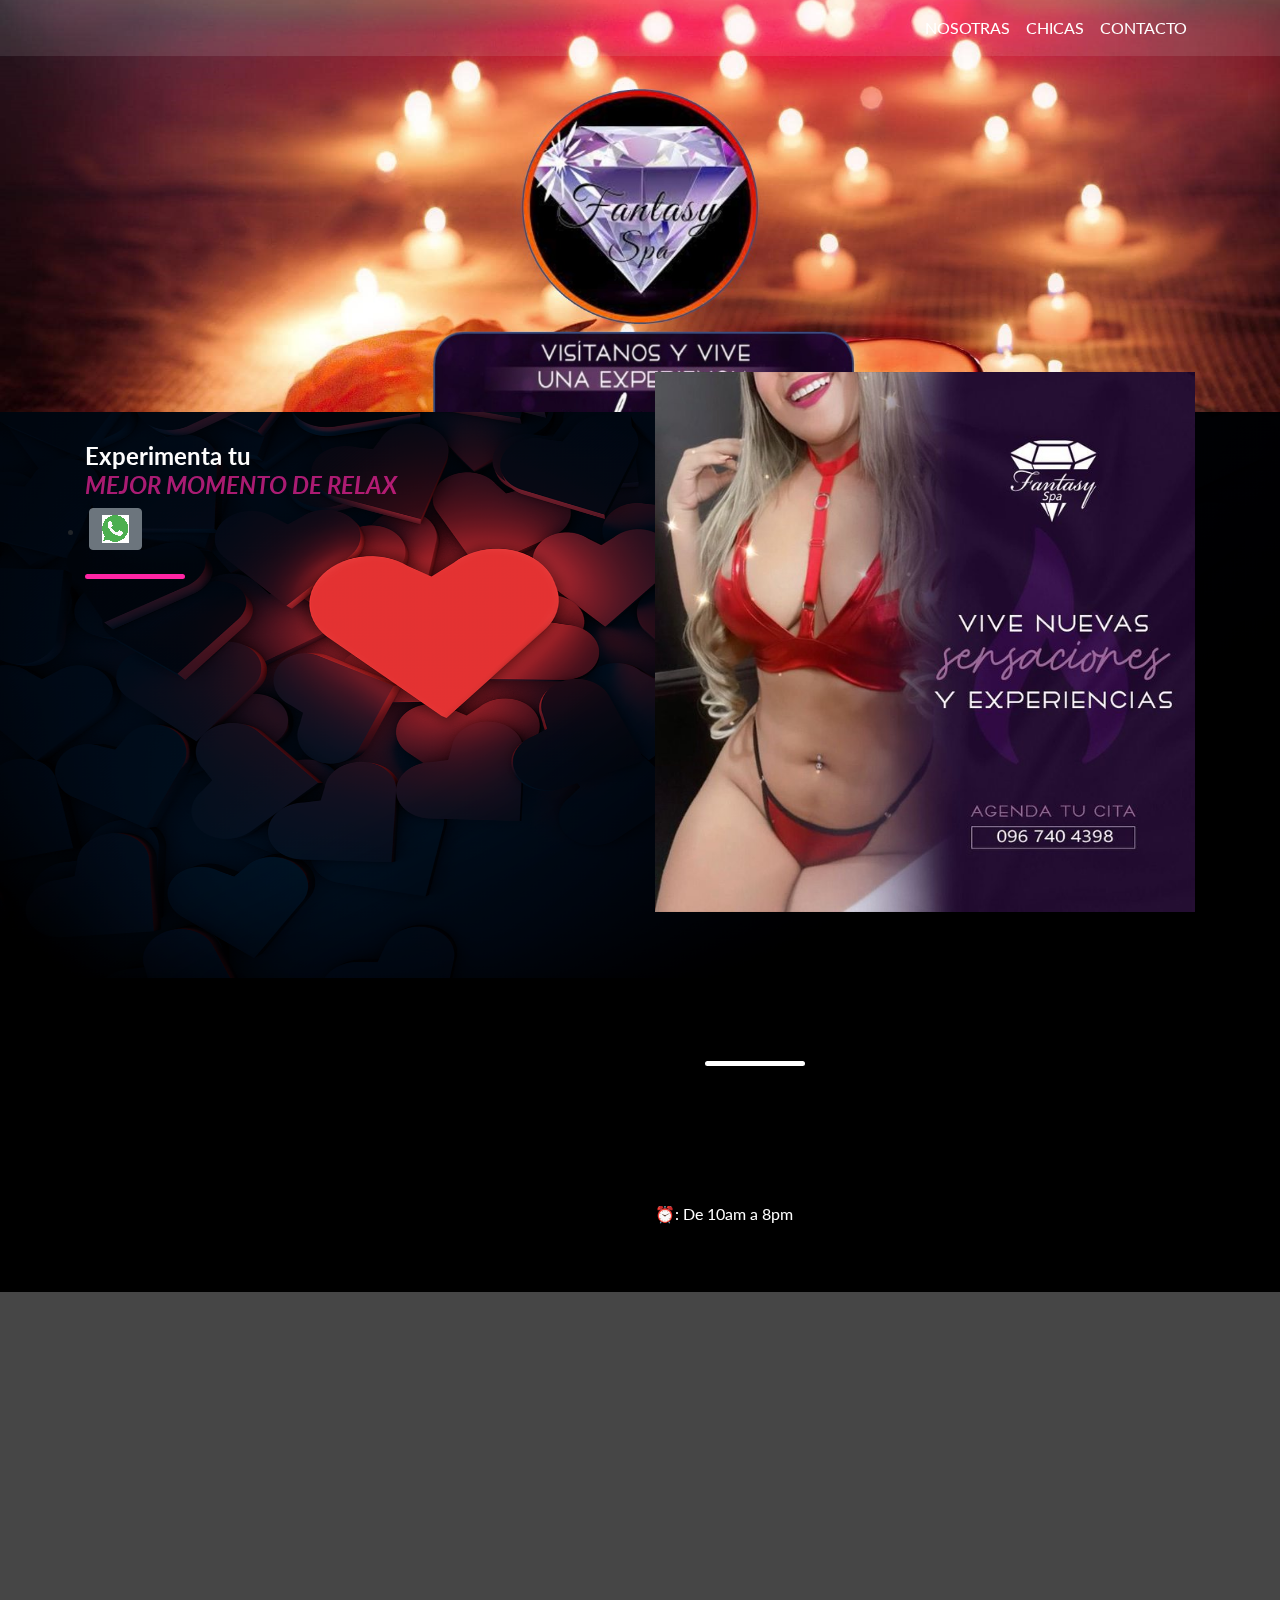
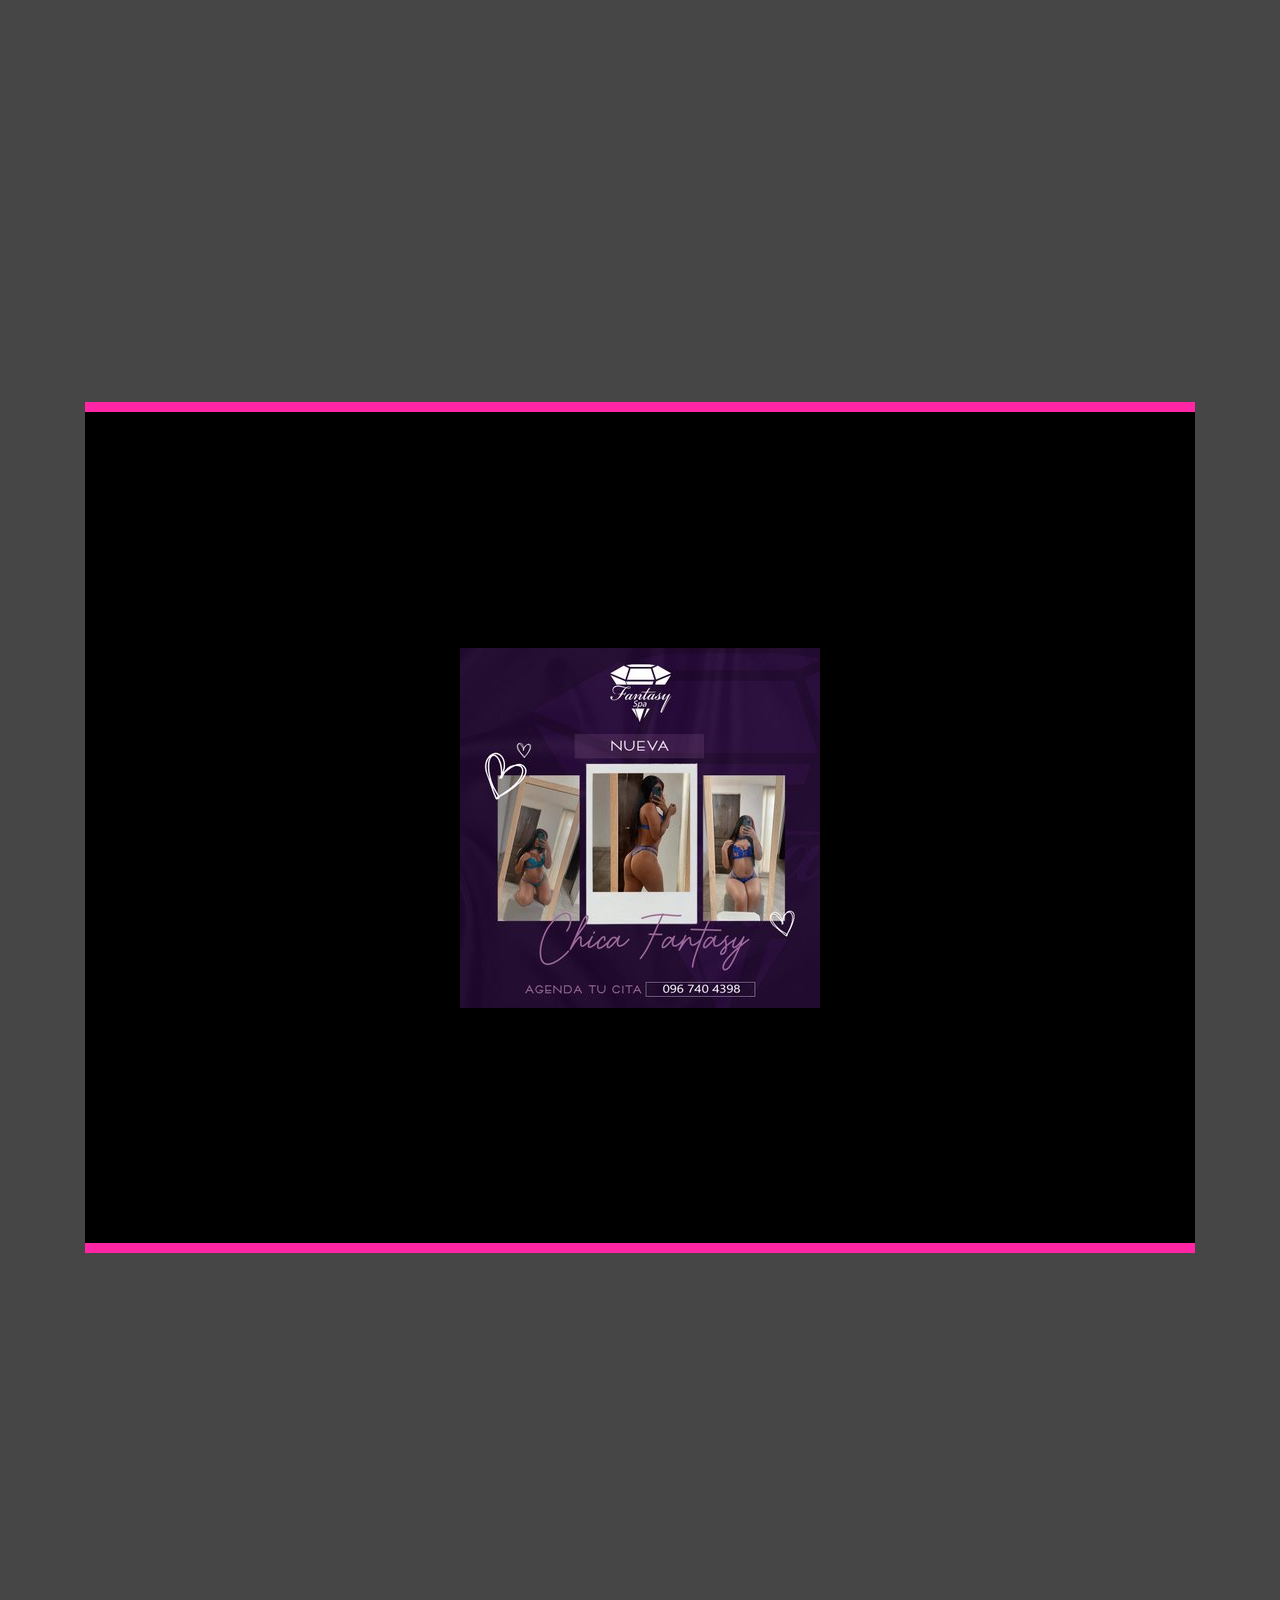
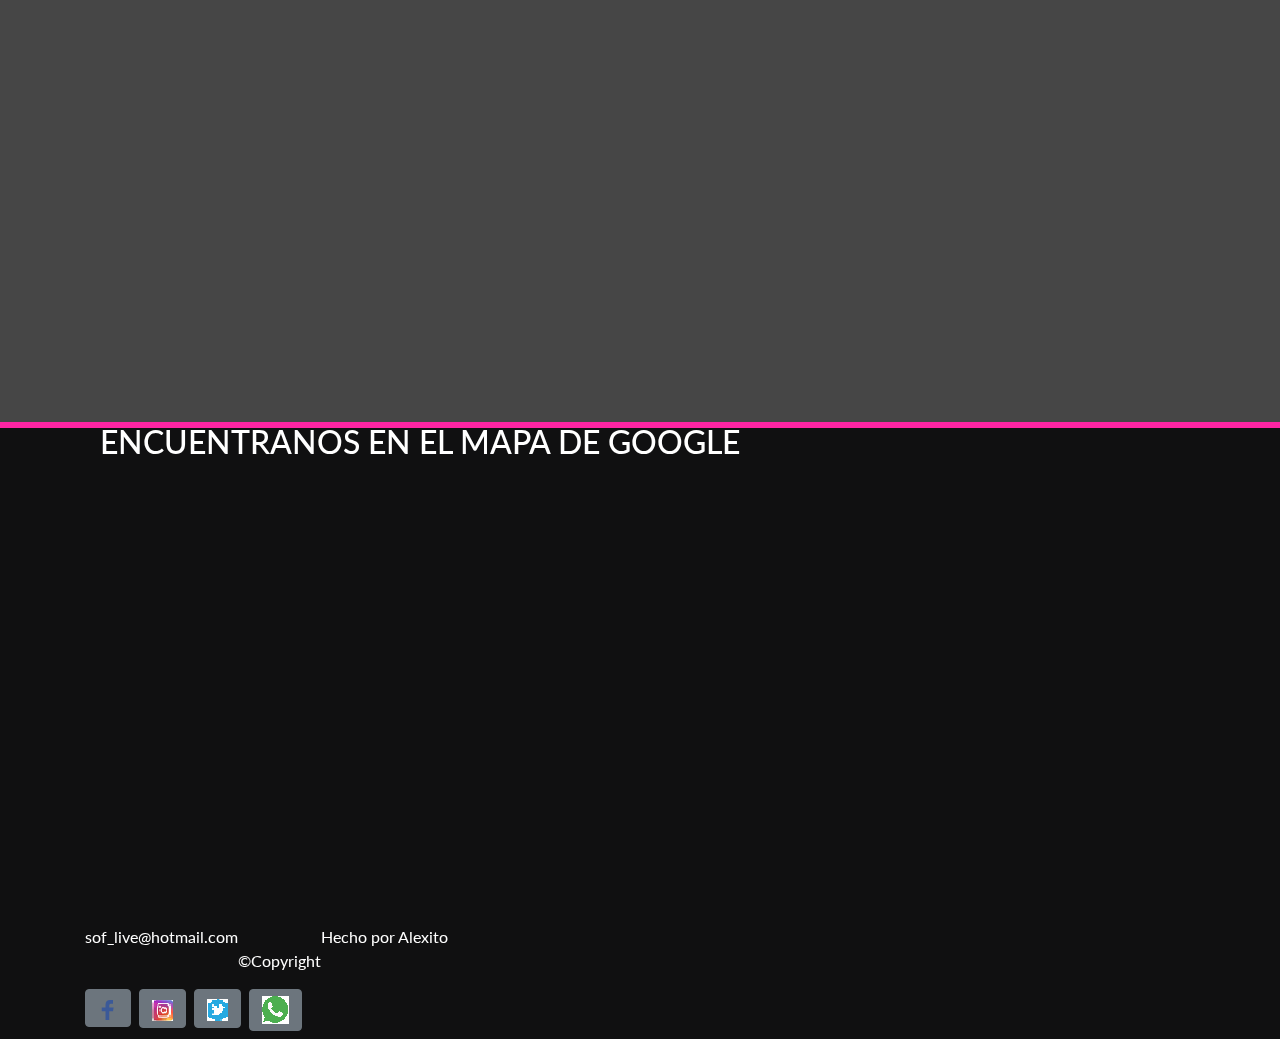
==== index.html @ 62c6e661 "Update index.html" ====
<!doctype html>
<html lang="en">
<head>
  <!-- Global site tag (gtag.js) - Google Analytics -->
<script async src="https://www.googletagmanager.com/gtag/js?id=G-SK0RFP6YVE"></script>
<script>
  window.dataLayer = window.dataLayer || [];
  function gtag(){dataLayer.push(arguments);}
  gtag('js', new Date());

  gtag('config', 'G-SK0RFP6YVE');
</script>
  <!-- Required meta tags -->
  <meta name="google-site-verification" content="yuBKmIx4rIOCXFG8JiQtlkzrJVkBxZCtRrD-jMlwshQ" />
  <meta charset="utf-8">
  <meta name="viewport" content="width=device-width, initial-scale=1, shrink-to-fit=no">
  <title>Fox - Free One Page Template, Free Fitness HTML5 Template by FreeHTML5.co</title>

  <!-- Bootstrap CSS -->
  <link href="css/animate.css" rel="stylesheet">
  <link rel="stylesheet" href="css/bootstrap.min.css" type="text/css">
  <link href="https://fonts.googleapis.com/css?family=Lato:300,400,700" rel="stylesheet">
  <link rel="stylesheet" href="css/style.css">
</head>
<body>
<div class="container-fluid pl-0 pr-0 bg-img clearfix parallax-window2" data-parallax="scroll" data-image-src="images/banner2.jpg">
  <nav class="navbar navbar-expand-md navbar-dark">
    <div class="container"> 
      <!-- Brand --> 
      <!-- <a class="navbar-brand mr-auto" href="#"><img src="images/logo.png" alt="FoxPro" /></a>--> 
      
      <!-- Toggler/collapsibe Button -->
      <button class="navbar-toggler" type="button" data-toggle="collapse" data-target="#collapsibleNavbar"> <span class="navbar-toggler-icon"></span> </button>
      
      <!-- Navbar links -->
      <div class="collapse navbar-collapse" id="collapsibleNavbar">
        <ul class="navbar-nav ml-auto">
          <!--<li class="nav-item"> <a class="nav-link" href="#">Inicio</a> </li>-->
          <li class="nav-item"> <a class="nav-link" href="#about-us" >Nosotras</a> </li>
          <li class="nav-item"> <a class="nav-link" href="#Chicas">Chicas</a> </li>
          <li class="nav-item"> <a class="nav-link" href="#contact">Contacto</a> </li>
        </ul>
        <!--<ul class="navbar-nav ml-5">
          <li class="nav-item"> <a class="nav-link btn btn-danger" href="#">&nbsp;&nbsp;&nbsp;&nbsp;&nbsp;&nbsp;</a> </li>
        </ul>-->
      </div>
    </div>
  </nav>
  <div class="container">
    <div class="fh5co-banner-text-box">
     <!-- <div class="quote-box pl-5 pr-5 wow bounceInRight">-->
        <!-- <h2><span style="color: #fdfdfd"> FANTASY SPA</span><br><span style="color: #ff25a4a9"><i>Masaje Relajante</i></span> </h2>-->
        <!--</div>-->
     <!--<a href="#" class="btn text-uppercase btn-outline-danger btn-lg mr-3 mb-3 wow bounceInUp"> What's new</a> <a href="#" class="btn text-uppercase btn-outline-danger btn-lg mb-3 wow bounceInDown"> Courses</a>--> </div>
  </div>
</div>
<div class="container-fluid fh5co-network">
  <div class="container">
    <div class="row">
      <div class="col-md-6">
        <h4><span style="color: #fdfdfd"> Experimenta tu</span><br><span style="color: #ff25a4a9"><i>MEJOR MOMENTO DE RELAX</i></span> </h4>

        <li><a href="https://api.whatsapp.com/send?phone=593096 740 4398&text="  class="btn btn-secondary ml-1 mb-2"><img src="images/facebook4.png" alt="" /></a></li>
        <hr />
       <!-- <h5 class="wow bounceInLeft">AGENDA TU CITA</h5>
        <p class="wow bounceInDown">0967404398</p>-->
      </div>
      <div class="col-md-6">
        <figure class="wow bounceInDown"> <img src="images/about-img.jpg" alt="gym" class="img-fluid" /> </figure>
      </div>
    </div>
  </div>
</div>
<div id="about-us" class="container-fluid fh5co-about-us pl-0 pr-0 parallax-window" data-parallax="scroll" data-image-src="images/about-us-bg.jpg">
  <div class="container">
    <div class="col-sm-6 offset-sm-6">
      <h2 class="wow bounceInLeft" data-wow-delay=".25s"><i>Acerca de Fantasy Spa</i></h2>
      <hr/>
      <p class="wow bounceInRight" data-wow-delay=".25s">No importa lo mal que te sientas, de Fantasy simpre se sale feliz </p>
      <p class="wow bounceInRight" data-wow-delay=".25s">0967404398</p>
      <p class="wow bounceInRight" data-wow-delay=".25s">Agenda tu cita👆</p>
      <p>⏰: De 10am a 8pm</p>

      
      <!--<a class="btn btn-lg btn-outline-danger d-inline-block text-center mx-auto wow bounceInDown">Learn More</a>--> </div>
  </div>
</div>
<div class="container-fluid fh5co-content-box">
  <div class="container">
    <div class="row">
      <div class="col-md-5 pr-0"><img src="images/rode-gym.jpg" alt="gym" class="img-fluid wow bounceInLeft" /> </div>
      <div class="col-md-7 pl-0">
        <div class="wow bounceInRight" data-wow-delay=".25s">
          <div class="card-img-overlay">
            <!--<p style="color: #ff25a4a9">Urdesa Norte </p>-->
            <!--<p style="color: #ff25a4a9">Conoce m&aacutes de nosotras escribiendo por WhatsApp.👆</p>-->
           <!-- <p>⏰: De 10am a 8pm</p>-->
            
          </div>
          <img src="images/gym-girls.jpg" alt="girls in gym" class="img-fluid" /> </div>
      </div>
    </div>
    <div class="row trainers pl-0 pr-0">
      <div class="col-12 bg-50">
        <div class="quote-box2 wow bounceInDown" data-wow-delay=".25s"id="Chicas">
          <h2> CHICAS FANTASY </h2>
        </div>
      </div>
      <div class="col-md-6 pr-5 pl-5">
        <div class="card text-center wow bounceInLeft" data-wow-delay=".25s"> <img class="card-img-top rounded-circle img-fluid" src="images/trainers1.jpg" alt="Card image">
          <div class="card-body mb-5">
            <h4 class="card-title">096 740 4398</h4>
            <li><a href="https://api.whatsapp.com/send?phone=593096 740 4398&text="  class="btn btn-secondary ml-1 mb-2"><img src="images/facebook4.png" alt="" /></a></li>
          <h4>  📍: Pregunta nuestra ubicaci&oacuten al n&uacutemero indicado👆</h4>
          <p>⏰: De 10am a 8pm</p>
           <!-- <p class="card-text">Trainers, athletes and serious clients alike are looking for the toughest, most brutally productive training techniques to spice up their workouts and provide a truly unique challenge</p>-->
          </div>
        </div>
      </div>
      <div class="col-md-6 pl-5 pr-5">
        <div class="card text-center wow bounceInRight" data-wow-delay=".25s"> <img class="card-img-top rounded-circle img-fluid" src="images/trainers2.jpg" alt="Card image">
          <div class="card-body mb-5">
            <h4 class="card-title">096 740 4398</h4>
            <li><a href="https://api.whatsapp.com/send?phone=593096 740 4398&text="  class="btn btn-secondary ml-1 mb-2"><img src="images/facebook4.png" alt="" /></a></li>
            <h4>  📍: Pregunta nuestra ubicaci&oacuten al n&uacutemero indicado👆</h4>
            <p>⏰: De 10am a 8pm</p>
           <!-- <p class="card-text">Trainers, athletes and serious clients alike are looking for the toughest, most brutally productive training techniques to spice up their workouts and provide a truly unique challenge</p>-->
          </div>
        </div>
      </div>
    </div>
    <div class="row gallery">
      <div class="col-md-4">
        <div class="card">
          <div class="card-body mb-4 wow bounceInLeft" data-wow-delay=".25s">
            <h4 class="card-title">096 740 4398</h4>
            <li><a href="https://api.whatsapp.com/send?phone=593096 740 4398&text="  class="btn btn-secondary ml-1 mb-2"><img src="images/facebook4.png" alt="" /></a></li>
            <p class="card-text"> 📍: Pregunta nuestra ubicaci&oacuten al n&uacutemero indicado👆</p>
            <p>⏰: De 10am a 8pm</p>
          </div>
          <img class="card-img-top img-fluid wow bounceInRight" data-wow-delay=".25s" src="images/g1.jpg" alt="Card image"> </div>
      </div>
      <div class="col-md-4">
        <div class="card"> <img class="card-img-top img-fluid wow bounceInUp" data-wow-delay=".25s" src="images/g2.jpg" alt="Card image">
          <div class="card-body mt-4 wow bounceInDown" data-wow-delay=".25s">
            <h4 class="card-title">096 740 4398</h4>
            <li><a href="https://api.whatsapp.com/send?phone=593096 740 4398&text="  class="btn btn-secondary ml-1 mb-2"><img src="images/facebook4.png" alt="" /></a></li>
            <p class="card-text">📍: Pregunta nuestra ubicaci&oacuten al n&uacutemero indicado👆</p>
            <p>⏰: De 10am a 8pm</p>
          </div>
        </div>
      </div>
      <div class="col-md-4">
        <div class="card">
          <div class="card-body mb-4 wow bounceInRight" data-wow-delay=".25s">
            <h4 class="card-title">096 740 4398</h4>
            <li><a href="https://api.whatsapp.com/send?phone=593096 740 4398&text="  class="btn btn-secondary ml-1 mb-2"><img src="images/facebook4.png" alt="" /></a></li>
            <p class="card-text">📍: Pregunta nuestra ubicaci&oacuten al n&uacutemero indicado👆</p>
            <p>⏰: De 10am a 8pm</p>
          </div>
          <img class="card-img-top img-fluid wow bounceInLeft" data-wow-delay=".25s" src="images/g3.jpg" alt="Card image"> </div>
      </div>
    </div>
  </div>
</div>


<footer class="container-fluid" id="contact">
  <div class="container">
    <div class="row">
      <div class="col-md-3 footer1 d-flex wow bounceInLeft" data-wow-delay=".25s">
        
      </div>
    </div>
  
    
    <section id="maps" class="maps">
      <div class="map-overlay">
          <div class="container-fluid">
              <div class="row">
                  <div class="main_maps text-center">
                      <div class="col-sm-12 no-padding">
                          <div class="map_canvas_icon">
                              <i class="fa fa-map-marker" onClick="showmap()"></i>
                              <h2 onClick="showmap()">ENCUENTRANOS EN EL MAPA DE GOOGLE</h2>
                              <iframe src="https://www.google.com/maps/embed?pb=!1m18!1m12!1m3!1d3986.986272441149!2d-79.9059426861266!3d-2.158922537807312!2m3!1f0!2f0!3f0!3m2!1i1024!2i768!4f13.1!3m3!1m2!1s0x902d6d9a3fb89ecb%3A0x7f1f56e2d3316b16!2sAvenida%20Primera%20300%2C%20Guayaquil%20090510!5e0!3m2!1ses!2sec!4v1650812101838!5m2!1ses!2sec" width="600" height="450" style="border:0;" allowfullscreen="" loading="lazy" referrerpolicy="no-referrer-when-downgrade"></iframe>
                          </div>
                          <div id="map_canvas"></div>
                      </div>
                  </div>
              </div>
          </div>
      </div>
  </section>
 

            <!-- <div class="col-md-3 footer3 wow bounceInRight" data-wow-delay=".25s">-->
              <div class="d-flex flex-wrap align-content-center"> <a href="#"></a>
                <p>sof_live@hotmail.com</p>
                <p><br>©Copyright<br/></p>
                <p>Hecho por Alexito</p>
              </div>
              <div class="social-links">
                <ul class="nav nav-item">
                  <li><a href="https://www.facebook.com/Fantasy-Spa-Gye-101601628842387/" class="btn btn-secondary mr-1 mb-2"><img src="images/facebook.png" alt="" /></a></li>
                  <li><a href="https://instagram.com/fantasyspa_oficial?igshid=YmMTA2M2Y="  class="btn btn-secondary mr-1 ml-1 mb-2"><img src="images/facebook2.png" alt="" /></a></li>
                  <li><a href="https://mobile.twitter.com/fantasyspa_gye"  class="btn btn-secondary mr-1 ml-1 mb-2"><img src="images/facebook3.png" alt="" /></a></li>
                  <li><a href="https://api.whatsapp.com/send?phone=593096 740 4398&text="  class="btn btn-secondary ml-1 mb-2"><img src="images/facebook4.png" alt="" /></a></li>
                
                </ul>
              </div>
              <!-- </div>-->
          </div>
        </div>
      </footer>

     
            
     <!-- <div class="col-md-6 footer2 wow bounceInUp" data-wow-delay=".25s" id="contact">
        <div class="form-box">
          <h4>CONT&AacuteCTENOS</h4>
          <table class="table table-responsive d-table">
            <tr>
              <td><input type="text" class="form-control pl-0" placeholder="NOMBRE" /></td>
              <td><input type="email" class="form-control pl-0" placeholder="EMAIL" /></td>
            </tr>
            <tr>
              <td colspan="2"></td>
            </tr>
            <tr>
              <td colspan="2"><input type="text" class="form-control pl-0" placeholder="DIRECCI&Oacute N" /></td>
            </tr>
            <tr>
              <td colspan="2"></td>
            </tr>
            <tr>
              <td colspan="2"><input type="text" class="form-control pl-0" placeholder="MENSAJES" /></td>
            </tr>
            <tr>
              <td colspan="2"></td>
            </tr>
            <tr>
              <td colspan="2" class="text-center pl-0"><button type="submit" class="btn btn-dark">ENVIAR</button></td>
            </tr>
          </table>
        </div>
      </div>-->
   

<!-- Optional JavaScript --> 
<!-- jQuery first, then Bootstrap JS, ... -->

<script src="js/jquery.min.js"></script>
<script src="js/bootstrap.min.js"></script>
<script src="js/parallax.js"></script>
<script src="js/wow.js"></script>
<script src="js/main.js"></script>

</body>
</html>
---- css/style.css ----
/*
 * Fox by FreeHTML5.co
 * Twitter: https://twitter.com/fh5co
 * Facebook: https://fb.com/fh5co
 * URL: https://freehtml5.co
 */

body {
  font-family: 'Lato', sans-serif;
  overflow: hidden;
  overflow-y: scroll;
  background-color: #000;
}
body .bg-img {
  background-repeat: no-repeat;
  background-position: center;
  padding-bottom: 100px;
}
body nav {
  background: rgba(255, 255, 255, 0.1);
}
body nav .navbar-nav a {
  font-size: 16px;
  text-transform: uppercase;
  color: #fff !important;
  transition: all 0.3s;
  -webkit-transition: all 0.3s;
  -ms-transition: all 0.3s;
  -o-transition: all 0.3s;
}
body nav .navbar-nav a:hover {
  color: #ff25a4 !important;
}
body nav .navbar-nav .btn-danger {
  background: hsl(325, 100%, 57%);
  border-color: #ff25a4;
  border-radius: 0;
}
body nav .navbar-nav .btn-danger:hover {
  background: #ff25a4;
  border-color: #ff25a4;
}

a, a:hover {
  color: #ff25a4;
}

.fh5co-banner-text-box {
  position: relative;
  max-height: 120px;
  display: inline-block;
  margin-top: 250px;
}
.fh5co-banner-text-box .quote-box {
  max-width: 455px;
  padding: 20px 0;
}
.fh5co-banner-text-box .quote-box h2 {
  font-family: 'Lato', sans-serif;
  font-weight: 700;
  color: #fff;
  font-size: 40px;
}
.fh5co-banner-text-box .quote-box h2 span {
  color: #ff25a4;
  font-size: 34px;
}
.fh5co-banner-text-box .quote-box::before {
  content: "";
  position: absolute;
  height: 38px;
  width: 38px;
  left: 0;
  top: 0;
  background: url("../images/right-quote.png");
  background-repeat: no-repeat;
}
.fh5co-banner-text-box .quote-box::after {
  content: "";
  position: absolute;
  height: 38px;
  width: 38px;
  background: url("../images/left-quote.png");
  background-repeat: no-repeat;
  right: 0;
  bottom: 0;
}
.fh5co-banner-text-box a {
  color: #fff;
  border-color: #4e2b0d;
  border-radius: 0;
  min-width: 150px;
}
.fh5co-banner-text-box a:hover {
  background: transparent;
  border-color: gray;
  color: #ff25a4;
}

.fh5co-network, .fh5co-about-us {
  background: url("../images/about-bg.jpg");
  background-repeat: no-repeat;
  background-position: center;
  background-size: 100% 100%;
  padding: 50px 0;
  padding-top: 30px;
}
.fh5co-network figure, .fh5co-about-us figure {
  margin-top: -70px !important;
}
.fh5co-network h2, .fh5co-about-us h2 {
  color: #ff25a4;
  font-family: 'Lato', sans-serif;
  font-weight: 700;
  font-size: 40px;
  margin-bottom: 0;
}
.fh5co-network h4, .fh5co-about-us h4, .fh5co-network h5, .fh5co-about-us h5, .fh5co-network p, .fh5co-about-us p {
  color: #282828;
  font-family: 'Lato', sans-serif;
  font-weight: 700;
}
.fh5co-network hr, .fh5co-about-us hr {
  border-color: #ff25a4;
  border-width: 5px;
  max-width: 100px;
  margin-left: 0;
  border-radius: 5px;
}
.fh5co-network figure, .fh5co-about-us figure {
  text-align: center;
}

.fh5co-about-us {
  background: transparent;
  background-repeat: no-repeat;
  background-size: contain;
  background-position: center;
}
.fh5co-about-us p {
  color: #fff;
  font-family: 'Lato', sans-serif;
  font-weight: normal;
}
.fh5co-about-us hr {
  border-color: #fff;
  margin-left: 50px;
  margin-top: 5px;
}
.fh5co-about-us a {
  color: #fff !important;
  border-color: #4e2b0d;
  border-radius: 0;
  min-width: 150px;
}
.fh5co-about-us a:hover {
  background: transparent;
  border-color: gray;
  color: #ff25a4;
}

.fh5co-content-box {
  background: #464646;
  padding-bottom: 100px;
}
.fh5co-content-box .pr-0 img {
  margin-top: -128px;
}
.fh5co-content-box img {
  width: 100%;
}
.fh5co-content-box .card-img-overlay {
  color: #fff;
  text-align: center;
  top: 35%;
}
.fh5co-content-box .trainers {
  position: relative;
  padding: 50px 0;
  margin: 70px 0;
  background: url("../images/gym2.jpg");
  background-repeat: no-repeat;
  background-position: center;
  background-color: #000;
}
.fh5co-content-box .trainers .bg-50 {
  background: rgba(0, 0, 0, 0.3);
}
.fh5co-content-box .trainers .card {
  border: none;
  background: transparent;
}
.fh5co-content-box .trainers .card img {
  max-width: 250px;
  margin: 0 auto;
  max-height: 250px;
}
.fh5co-content-box .trainers .card .card-body {
  background: #ccc;
  border-radius: 15px;
  padding: 30px 20px;
  margin-top: 30px;
  padding-bottom: 50px;
}
.fh5co-content-box .trainers .card .card-body::before {
  content: "";
  position: absolute;
  border: 20px solid #ccc;
  border-color: transparent transparent #ccc transparent;
  margin-top: -70px;
  text-align: center;
  margin-left: -15px;
}
.fh5co-content-box .trainers .quote-box2 {
  color: #fff;
  max-width: 250px;
  position: relative;
  text-align: center;
  margin: auto;
  margin-bottom: 50px;
}
.fh5co-content-box .trainers .quote-box2::before {
  content: "";
  position: absolute;
  height: 20px;
  width: 20px;
  left: 0;
  top: -10px;
  background: url("../images/right-quote-white.png");
  background-repeat: no-repeat;
  background-size: 100% 100%;
}
.fh5co-content-box .trainers .quote-box2::after {
  content: "";
  position: absolute;
  height: 20px;
  width: 20px;
  background: url("../images/left-quote-white.png");
  background-repeat: no-repeat;
  right: 0;
  bottom: -10px;
  background-size: 100% 100%;
}
.fh5co-content-box .trainers::before, .fh5co-content-box .trainers::after {
  content: "";
  position: absolute;
  border: 5px solid #ff25a4;
  width: 100%;
  top: -10px;
}
.fh5co-content-box .trainers::before {
  bottom: -10px;
  top: auto;
}
.fh5co-content-box .gallery .card {
  border: none;
  background: transparent;
}
.fh5co-content-box .gallery .card img {
  border-radius: 0;
  max-height: 580px;
}
.fh5co-content-box .gallery .card .card-body {
  background: #ff25a4;
}
.fh5co-content-box .gallery .card .card-body h4 {
  color: #fff;
}
.fh5co-content-box .gallery .card .card-body p {
  font-family: 'Lato', sans-serif;
  font-weight: 700;
}

footer {
  background: #101011;
  color: #fff;
}
footer .footer1 p {
  margin-top: 30px;
}
footer .footer2 h4 {
  color: #ff25a4;
  font-family: 'Lato', sans-serif;
  font-weight: 700;
  text-align: center;
  margin: 20px auto;
}
footer .footer2 .form-box {
  background: #fff;
  padding: 20px 30px;
  margin-top: -30px;
}
footer .footer2 input[type='text'], footer .footer2 input[type='email'] {
  background: transparent;
  border-radius: 0;
  border: none;
  border-bottom: 2px solid #000;
}
footer .footer2 input[type='text']:focus, footer .footer2 input[type='email']:focus {
  box-shadow: none;
  border-color: #ff25a4;
}
footer .footer2 .btn {
  min-width: 150px;
  border-radius: 0;
}
footer .footer2 ::-webkit-input-placeholder {
  /* Chrome/Opera/Safari */
  color: #262626;
}
footer .footer2 ::-moz-placeholder {
  /* Firefox 19+ */
  color: #262626;
}
footer .footer2 :-ms-input-placeholder {
  /* IE 10+ */
  color: #262626;
}
footer .footer2 :-moz-placeholder {
  /* Firefox 18- */
  color: #262626;
}
footer .footer3 {
  padding-top: 50px;
}
footer .footer3 a {
  background: #fff;
  border-radius: 50%;
  height: 40px;
  width: 40px;
  padding: 0;
  padding-top: 5px;
}
footer .footer3 a:hover {
  background: #ff25a4;
}
footer .footer3 .nav-item li {
  margin: 0 5px;
}
footer .table td, footer .table th {
  border: none;
}

footer::before {
  content: "";
  position: absolute;
  border: 3px solid #ff25a4;
  width: 100%;
  left: 0;
}

@media (max-width: 1199px) {
  .fh5co-content-box .pr-0 img {
    margin-top: -107px;
  }
}
@media (max-width: 991px) {
  .fh5co-content-box .pr-0 img {
    margin-top: -78px;
  }
  .fh5co-content-box .card-img-overlay {
    top: 20%;
  }
}


@media (max-width: 767px) {
  body nav .navbar-nav {
    margin-left: 0 !important;
    max-width: 50px;
  }

  .fh5co-network figure, .fh5co-about-us figure {
    margin-top: 0 !important;
  }

  .fh5co-content-box .pr-0 img {
    margin: 20px auto;
  }
  .fh5co-content-box .col-md-5 {
    padding: 0 !important;
  }
  .fh5co-content-box .col-md-7 {
    padding: 0 !important;
  }

  .gallery .card {
    margin-bottom: 25px;
  }

  .footer1 {
    min-height: 150px;
  }

  .footer2 .form-box {
    margin-top: 0 !important;
  }
}
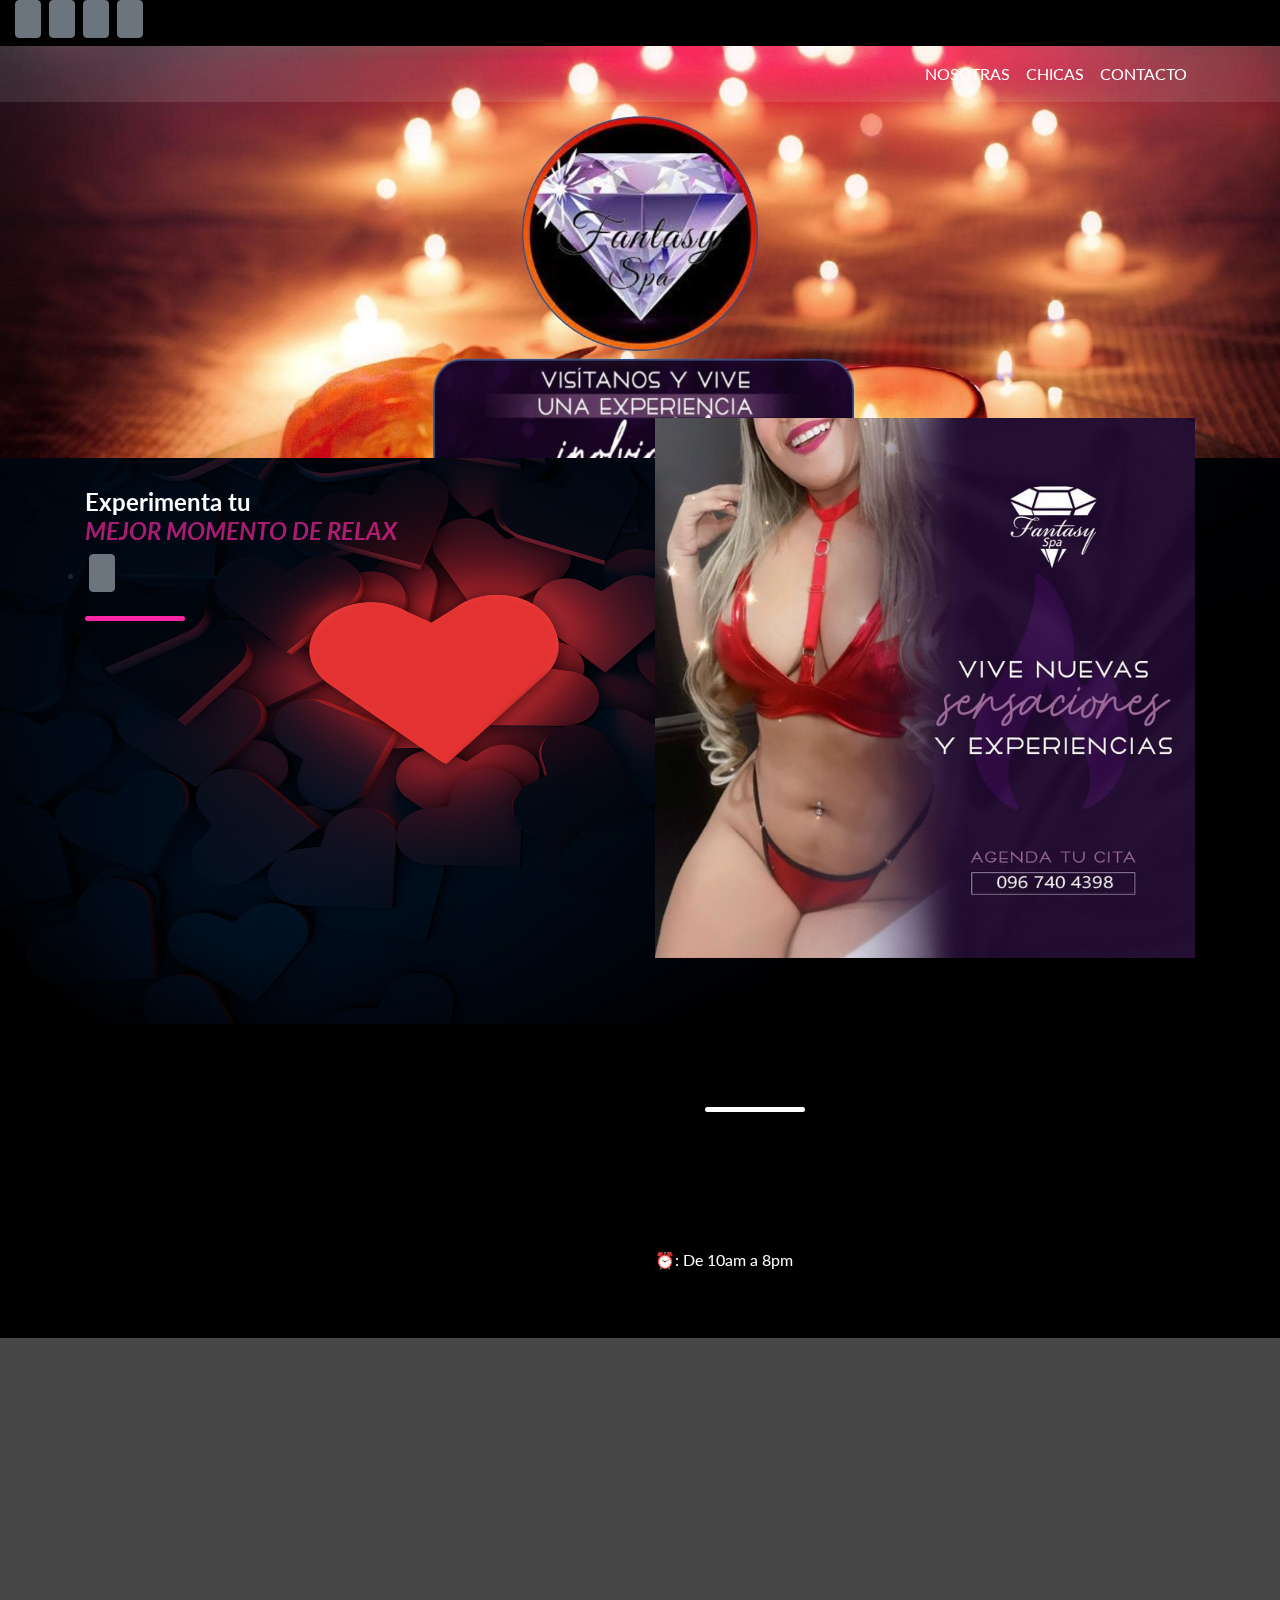
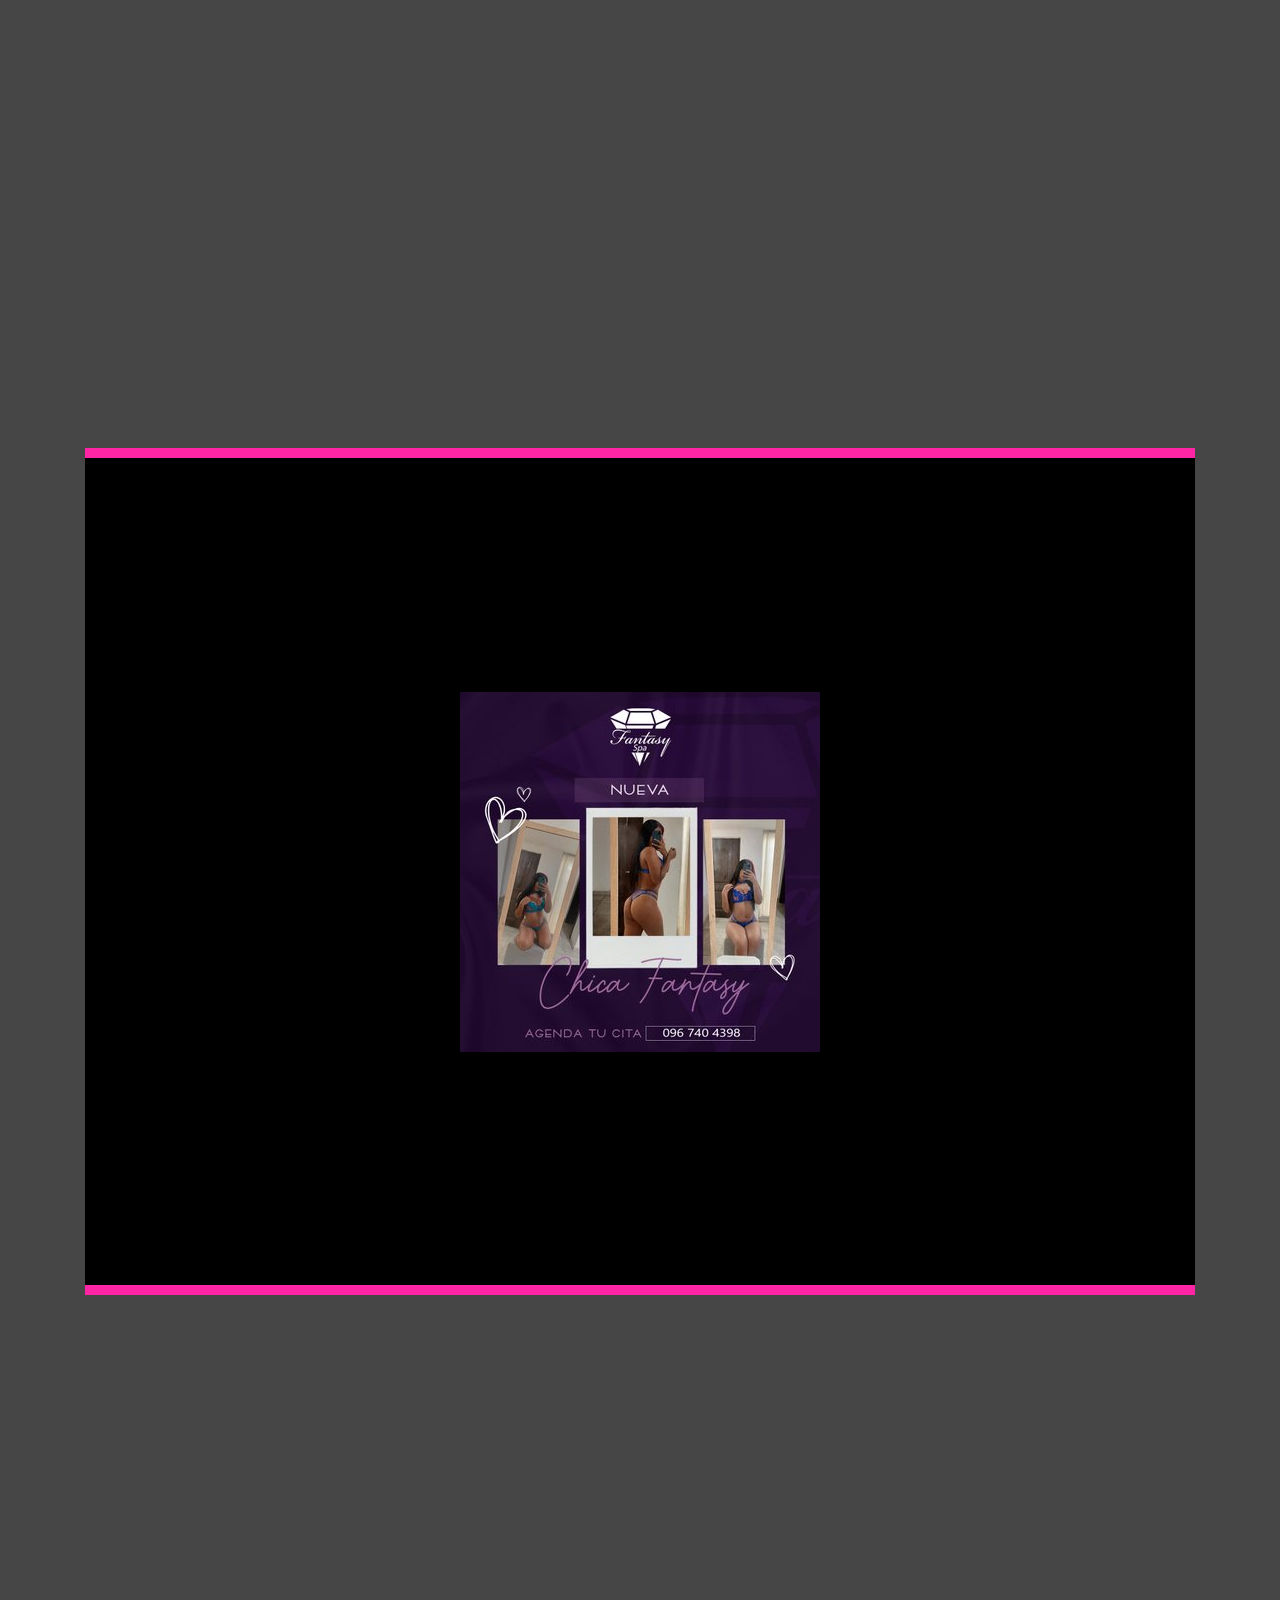
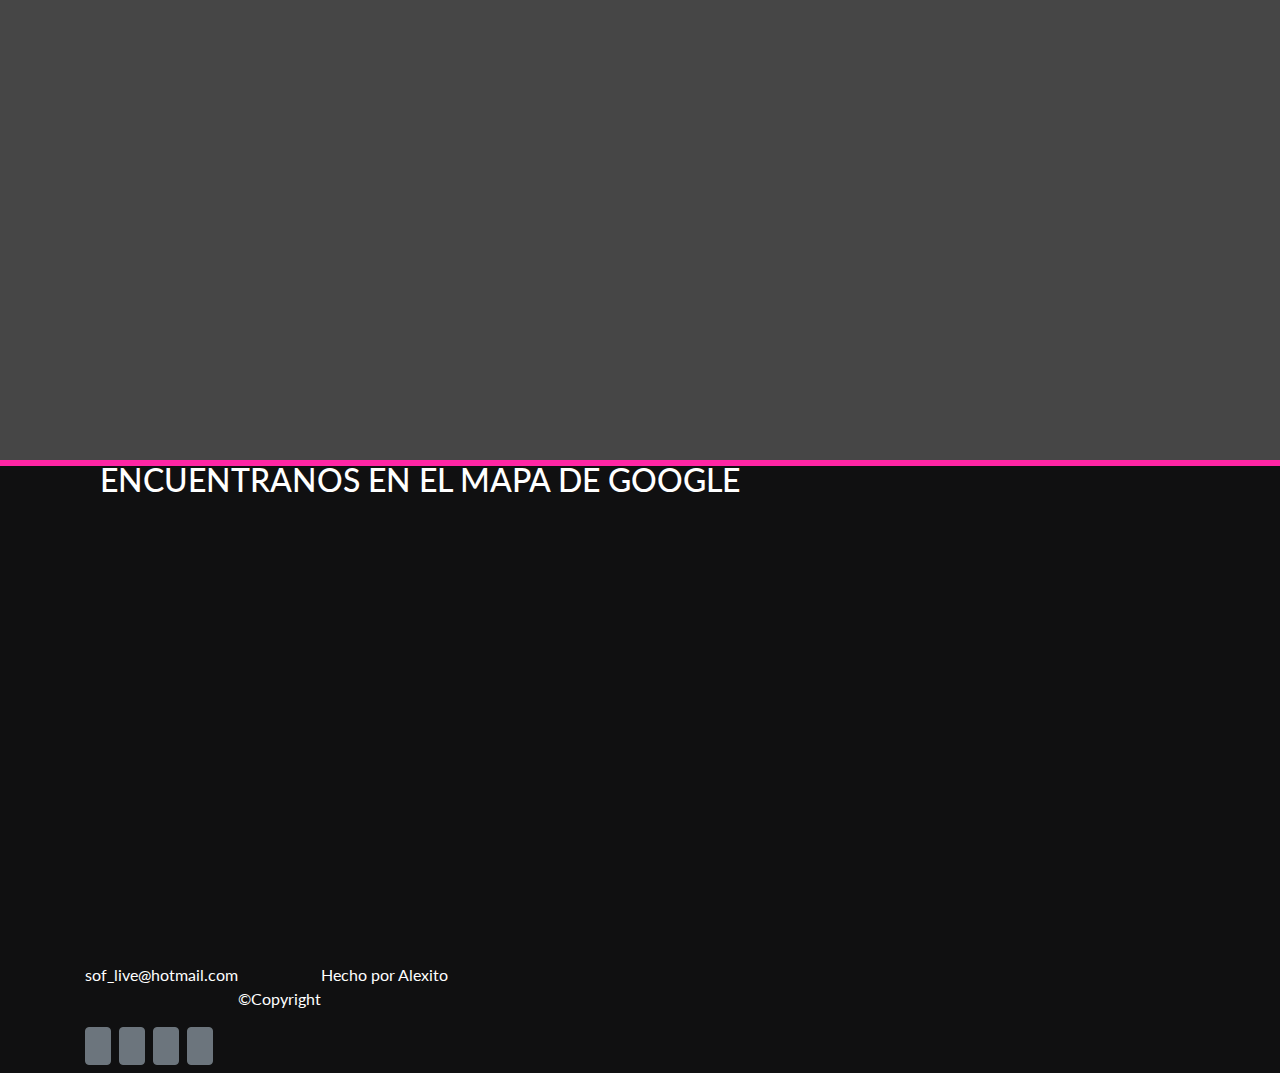
==== commit e11710a1: "Update index.html" ====
--- a/index.html
+++ b/index.html
@@ -22,6 +22,27 @@
   <link href="https://fonts.googleapis.com/css?family=Lato:300,400,700" rel="stylesheet">
   <link rel="stylesheet" href="css/style.css">
 </head>
+     <section id="social" class="social">
+        <div class="container">
+
+                    </div>
+                    <div class="col-md-6">
+                        <div class="social-contact">
+                            
+                <ul class="nav nav-item">
+                  <li><a href="https://www.facebook.com/Fantasy-Spa-Gye-101601628842387/" class="btn btn-secondary mr-1 mb-2"><img src="images/facebook.svg" alt="" /></a></li>
+                  <li><a href="https://instagram.com/fantasyspa_oficial?igshid=YmMTA2M2Y="  class="btn btn-secondary mr-1 ml-1 mb-2"><img src="images/facebook2.svg" alt="" /></a></li>
+                  <li><a href="https://mobile.twitter.com/fantasyspa_gye"  class="btn btn-secondary mr-1 ml-1 mb-2"><img src="images/facebook3.svg" alt="" /></a></li>
+                  <li><a href="https://api.whatsapp.com/send?phone=593096 740 4398&text="  class="btn btn-secondary ml-1 mb-2"><img src="images/facebook4.svg" alt="" /></a></li>
+                
+                </ul>
+			
+                        </div>
+                    </div>
+                </div>
+            </div>
+        </div> <!-- /container -->       
+    </section>
 <body>
 <div class="container-fluid pl-0 pr-0 bg-img clearfix parallax-window2" data-parallax="scroll" data-image-src="images/banner2.jpg">
   <nav class="navbar navbar-expand-md navbar-dark">
@@ -60,7 +81,7 @@
       <div class="col-md-6">
         <h4><span style="color: #fdfdfd"> Experimenta tu</span><br><span style="color: #ff25a4a9"><i>MEJOR MOMENTO DE RELAX</i></span> </h4>
 
-        <li><a href="https://api.whatsapp.com/send?phone=593096 740 4398&text="  class="btn btn-secondary ml-1 mb-2"><img src="images/facebook4.png" alt="" /></a></li>
+        <li><a href="https://api.whatsapp.com/send?phone=593096 740 4398&text="  class="btn btn-secondary ml-1 mb-2"><img src="images/facebook4.svg" alt="" /></a></li>
         <hr />
        <!-- <h5 class="wow bounceInLeft">AGENDA TU CITA</h5>
         <p class="wow bounceInDown">0967404398</p>-->
@@ -110,7 +131,7 @@
         <div class="card text-center wow bounceInLeft" data-wow-delay=".25s"> <img class="card-img-top rounded-circle img-fluid" src="images/trainers1.jpg" alt="Card image">
           <div class="card-body mb-5">
             <h4 class="card-title">096 740 4398</h4>
-            <li><a href="https://api.whatsapp.com/send?phone=593096 740 4398&text="  class="btn btn-secondary ml-1 mb-2"><img src="images/facebook4.png" alt="" /></a></li>
+            <li><a href="https://api.whatsapp.com/send?phone=593096 740 4398&text="  class="btn btn-secondary ml-1 mb-2"><img src="images/facebook4.svg" alt="" /></a></li>
           <h4>  📍: Pregunta nuestra ubicaci&oacuten al n&uacutemero indicado👆</h4>
           <p>⏰: De 10am a 8pm</p>
            <!-- <p class="card-text">Trainers, athletes and serious clients alike are looking for the toughest, most brutally productive training techniques to spice up their workouts and provide a truly unique challenge</p>-->
@@ -121,7 +142,7 @@
         <div class="card text-center wow bounceInRight" data-wow-delay=".25s"> <img class="card-img-top rounded-circle img-fluid" src="images/trainers2.jpg" alt="Card image">
           <div class="card-body mb-5">
             <h4 class="card-title">096 740 4398</h4>
-            <li><a href="https://api.whatsapp.com/send?phone=593096 740 4398&text="  class="btn btn-secondary ml-1 mb-2"><img src="images/facebook4.png" alt="" /></a></li>
+            <li><a href="https://api.whatsapp.com/send?phone=593096 740 4398&text="  class="btn btn-secondary ml-1 mb-2"><img src="images/facebook4.svg" alt="" /></a></li>
             <h4>  📍: Pregunta nuestra ubicaci&oacuten al n&uacutemero indicado👆</h4>
             <p>⏰: De 10am a 8pm</p>
            <!-- <p class="card-text">Trainers, athletes and serious clients alike are looking for the toughest, most brutally productive training techniques to spice up their workouts and provide a truly unique challenge</p>-->
@@ -134,7 +155,7 @@
         <div class="card">
           <div class="card-body mb-4 wow bounceInLeft" data-wow-delay=".25s">
             <h4 class="card-title">096 740 4398</h4>
-            <li><a href="https://api.whatsapp.com/send?phone=593096 740 4398&text="  class="btn btn-secondary ml-1 mb-2"><img src="images/facebook4.png" alt="" /></a></li>
+            <li><a href="https://api.whatsapp.com/send?phone=593096 740 4398&text="  class="btn btn-secondary ml-1 mb-2"><img src="images/facebook4.svg" alt="" /></a></li>
             <p class="card-text"> 📍: Pregunta nuestra ubicaci&oacuten al n&uacutemero indicado👆</p>
             <p>⏰: De 10am a 8pm</p>
           </div>
@@ -144,7 +165,7 @@
         <div class="card"> <img class="card-img-top img-fluid wow bounceInUp" data-wow-delay=".25s" src="images/g2.jpg" alt="Card image">
           <div class="card-body mt-4 wow bounceInDown" data-wow-delay=".25s">
             <h4 class="card-title">096 740 4398</h4>
-            <li><a href="https://api.whatsapp.com/send?phone=593096 740 4398&text="  class="btn btn-secondary ml-1 mb-2"><img src="images/facebook4.png" alt="" /></a></li>
+            <li><a href="https://api.whatsapp.com/send?phone=593096 740 4398&text="  class="btn btn-secondary ml-1 mb-2"><img src="images/facebook4.svg" alt="" /></a></li>
             <p class="card-text">📍: Pregunta nuestra ubicaci&oacuten al n&uacutemero indicado👆</p>
             <p>⏰: De 10am a 8pm</p>
           </div>
@@ -154,7 +175,7 @@
         <div class="card">
           <div class="card-body mb-4 wow bounceInRight" data-wow-delay=".25s">
             <h4 class="card-title">096 740 4398</h4>
-            <li><a href="https://api.whatsapp.com/send?phone=593096 740 4398&text="  class="btn btn-secondary ml-1 mb-2"><img src="images/facebook4.png" alt="" /></a></li>
+            <li><a href="https://api.whatsapp.com/send?phone=593096 740 4398&text="  class="btn btn-secondary ml-1 mb-2"><img src="images/facebook4.svg" alt="" /></a></li>
             <p class="card-text">📍: Pregunta nuestra ubicaci&oacuten al n&uacutemero indicado👆</p>
             <p>⏰: De 10am a 8pm</p>
           </div>
@@ -202,11 +223,10 @@
               </div>
               <div class="social-links">
                 <ul class="nav nav-item">
-                  <li><a href="https://www.facebook.com/Fantasy-Spa-Gye-101601628842387/" class="btn btn-secondary mr-1 mb-2"><img src="images/facebook.png" alt="" /></a></li>
-                  <li><a href="https://instagram.com/fantasyspa_oficial?igshid=YmMTA2M2Y="  class="btn btn-secondary mr-1 ml-1 mb-2"><img src="images/facebook2.png" alt="" /></a></li>
-                  <li><a href="https://mobile.twitter.com/fantasyspa_gye"  class="btn btn-secondary mr-1 ml-1 mb-2"><img src="images/facebook3.png" alt="" /></a></li>
-                  <li><a href="https://api.whatsapp.com/send?phone=593096 740 4398&text="  class="btn btn-secondary ml-1 mb-2"><img src="images/facebook4.png" alt="" /></a></li>
-                
+                  <li><a href="https://www.facebook.com/Fantasy-Spa-Gye-101601628842387/" class="btn btn-secondary mr-1 mb-2"><img src="images/facebook.svg" alt="" /></a></li>
+                  <li><a href="https://instagram.com/fantasyspa_oficial?igshid=YmMTA2M2Y="  class="btn btn-secondary mr-1 ml-1 mb-2"><img src="images/facebook2.svg" alt="" /></a></li>
+                  <li><a href="https://mobile.twitter.com/fantasyspa_gye"  class="btn btn-secondary mr-1 ml-1 mb-2"><img src="images/facebook3.svg" alt="" /></a></li>
+                  <li><a href="https://api.whatsapp.com/send?phone=593096 740 4398&text="  class="btn btn-secondary ml-1 mb-2"><img src="images/facebook4.svg" alt="" /></a></li>
                 </ul>
               </div>
               <!-- </div>-->
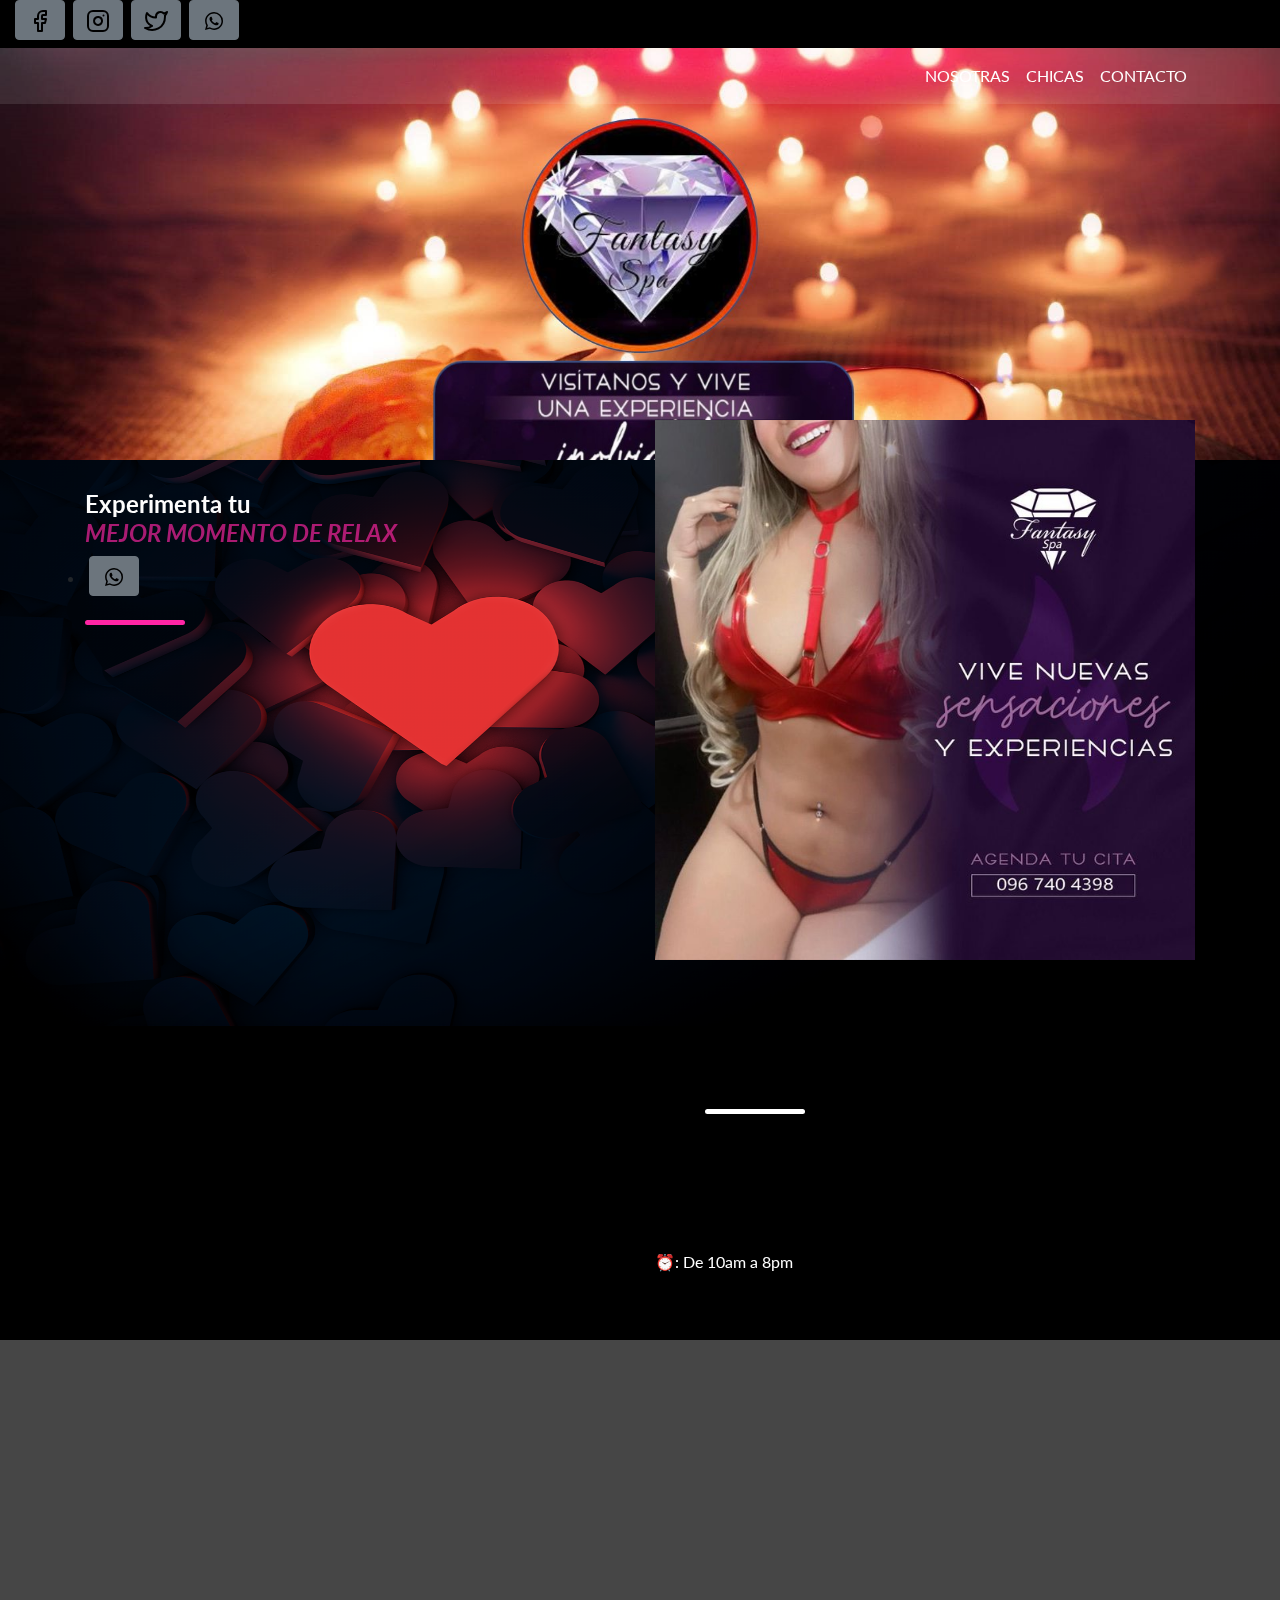
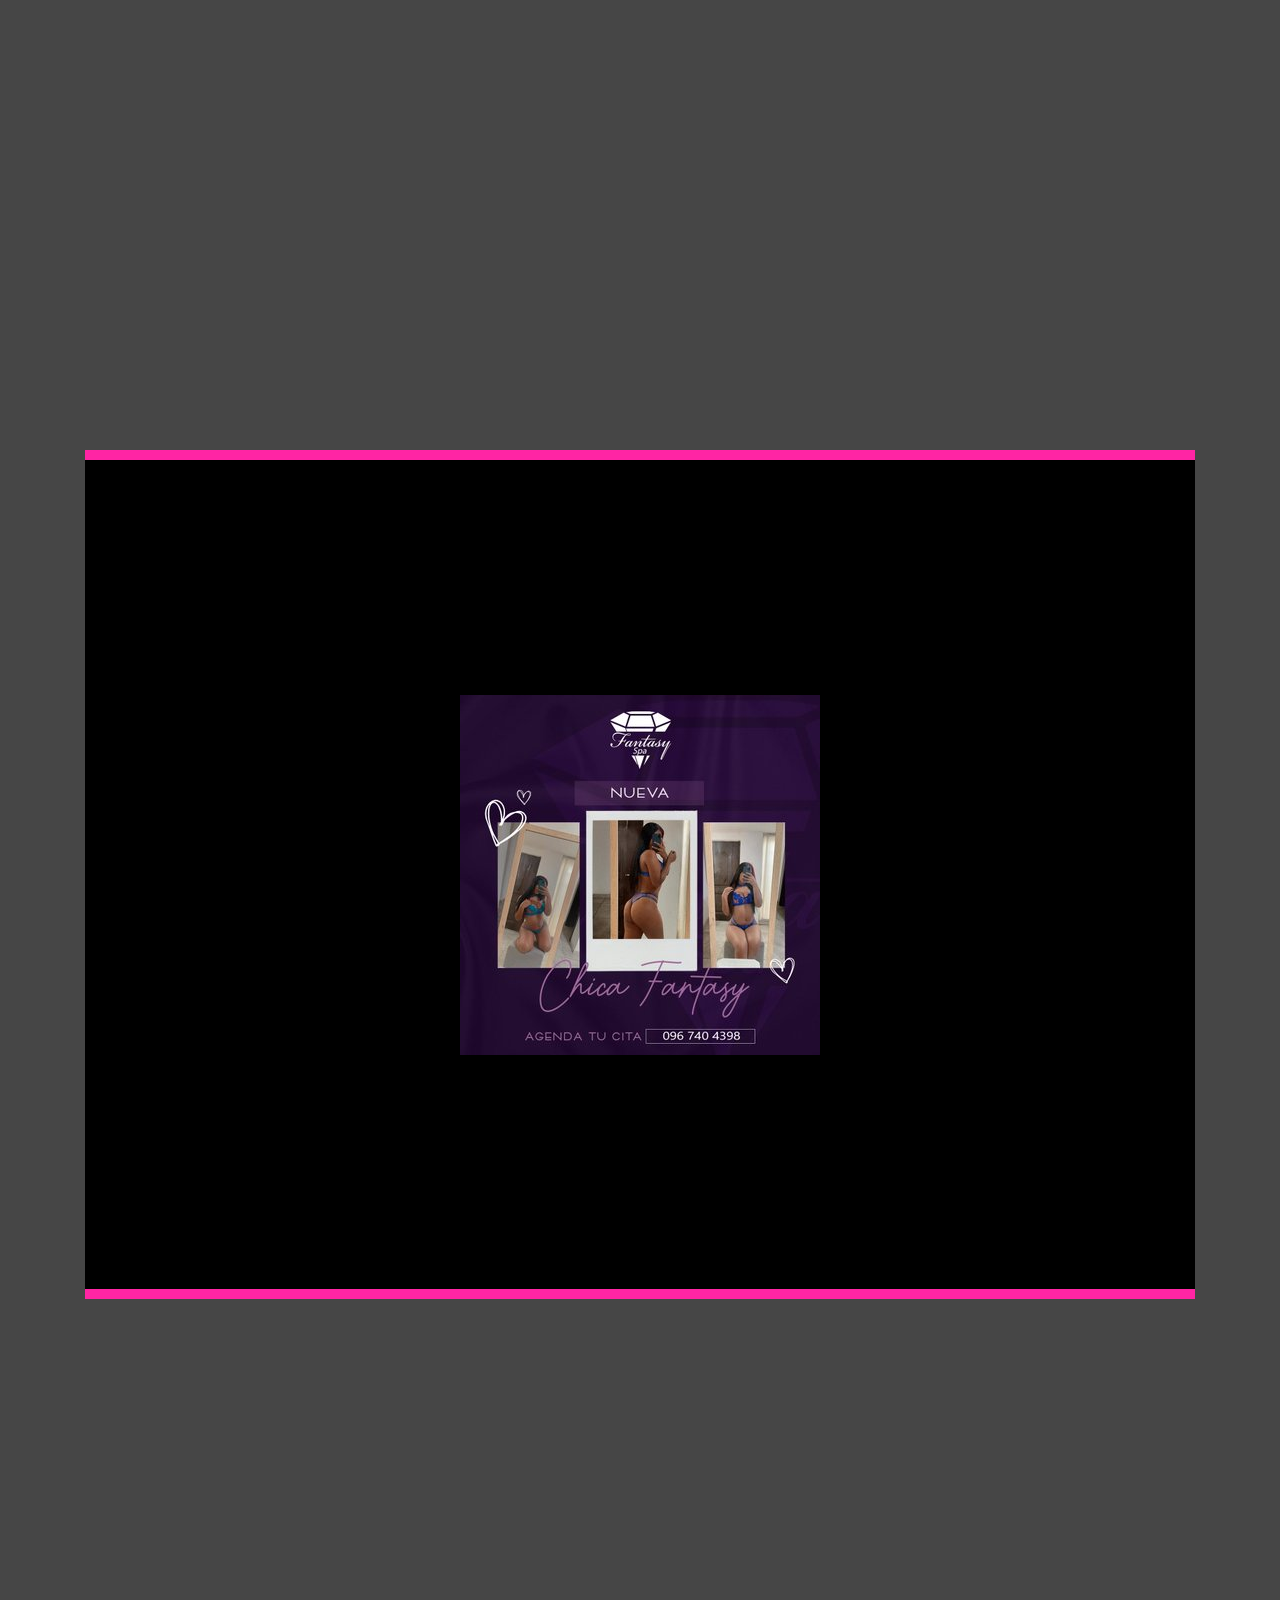
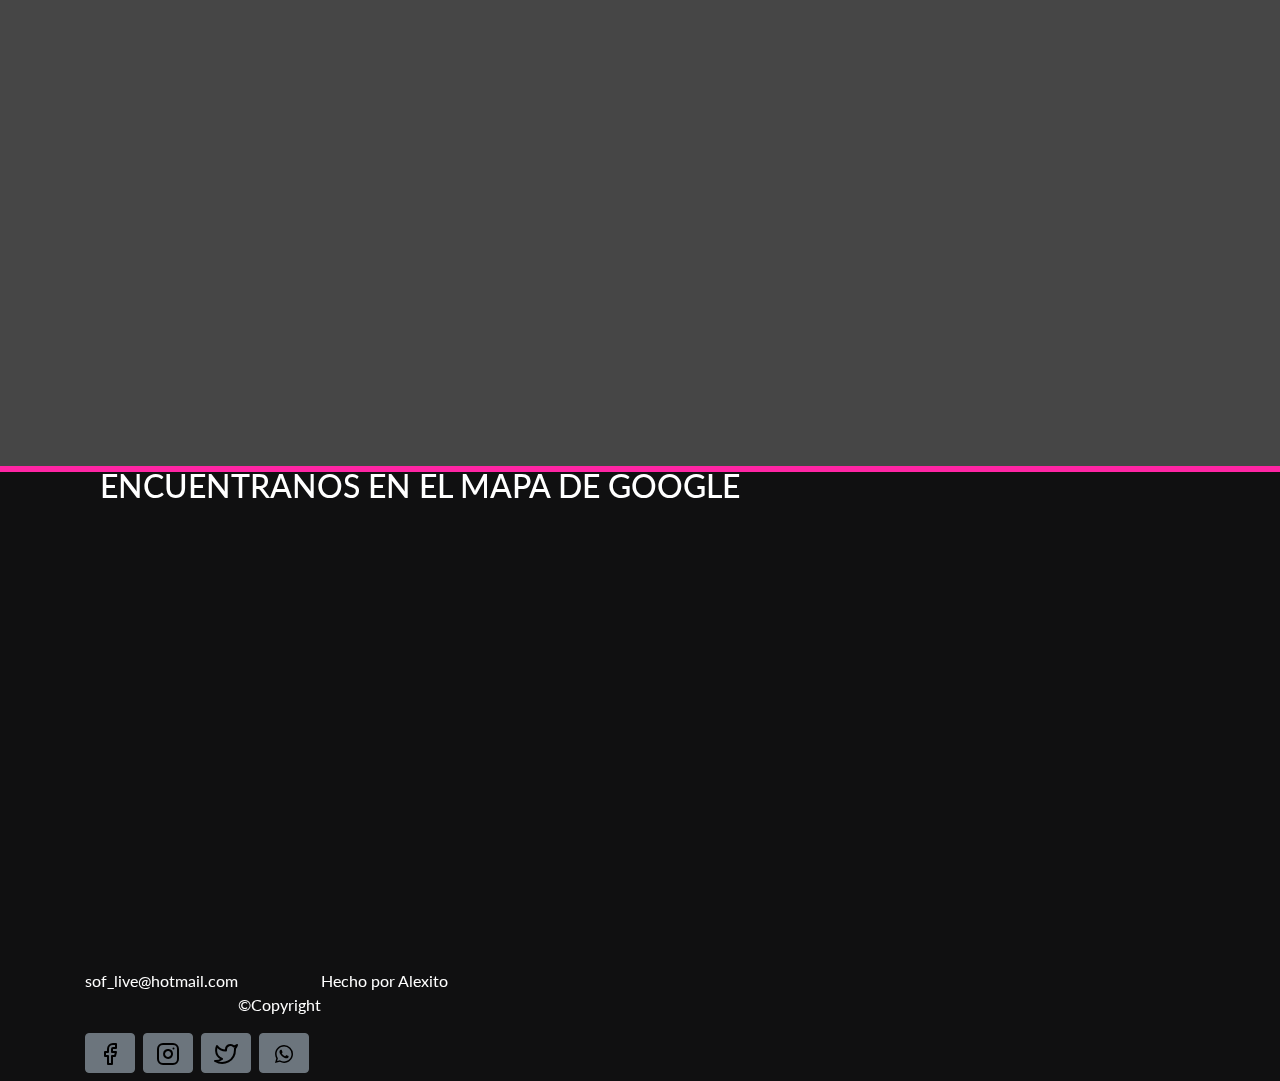
==== commit 7f4c627f: "Update index.html" ====
--- a/index.html
+++ b/index.html
@@ -11,6 +11,7 @@
   gtag('config', 'G-SK0RFP6YVE');
 </script>
   <!-- Required meta tags -->
+	<meta name="google-site-verification=ipoKp0Cz66pGdPeWbR33Ra95o_h1wihGVa0lALbC5TY" />
   <meta name="google-site-verification" content="yuBKmIx4rIOCXFG8JiQtlkzrJVkBxZCtRrD-jMlwshQ" />
   <meta charset="utf-8">
   <meta name="viewport" content="width=device-width, initial-scale=1, shrink-to-fit=no">
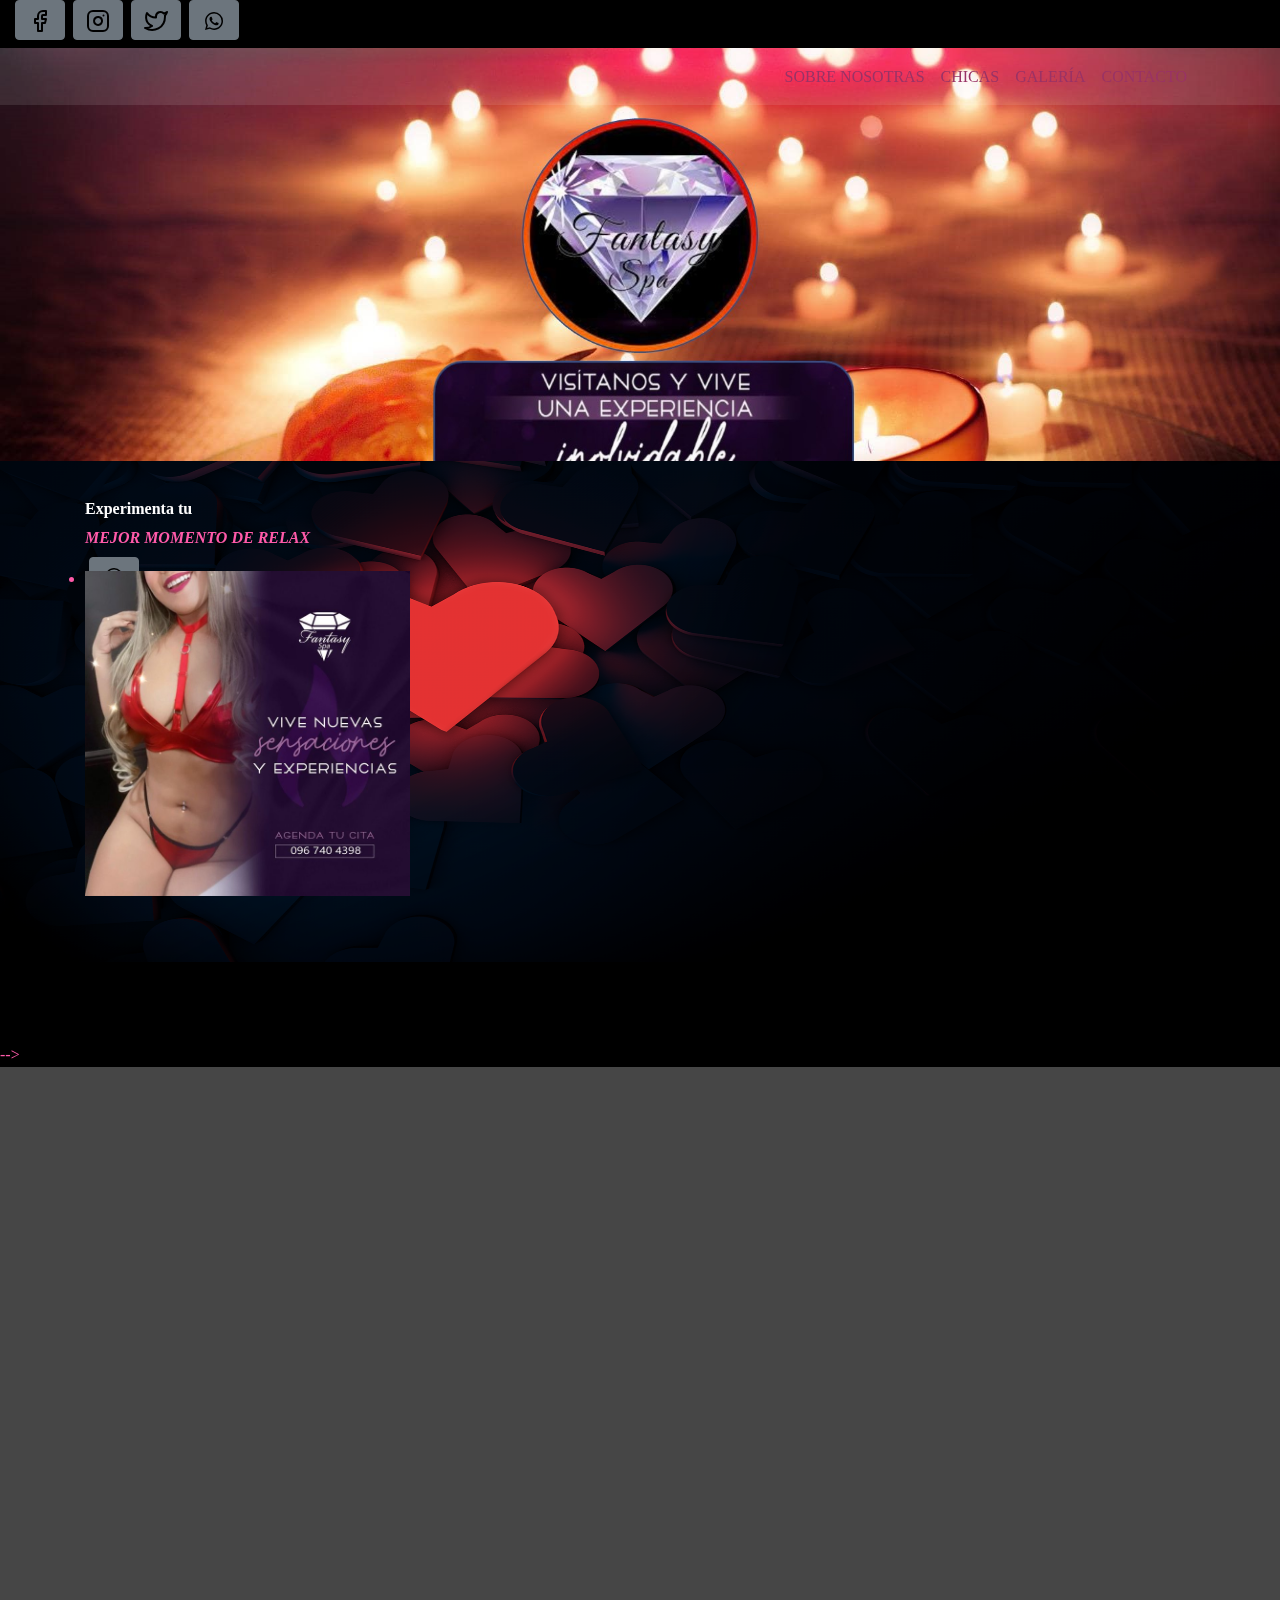
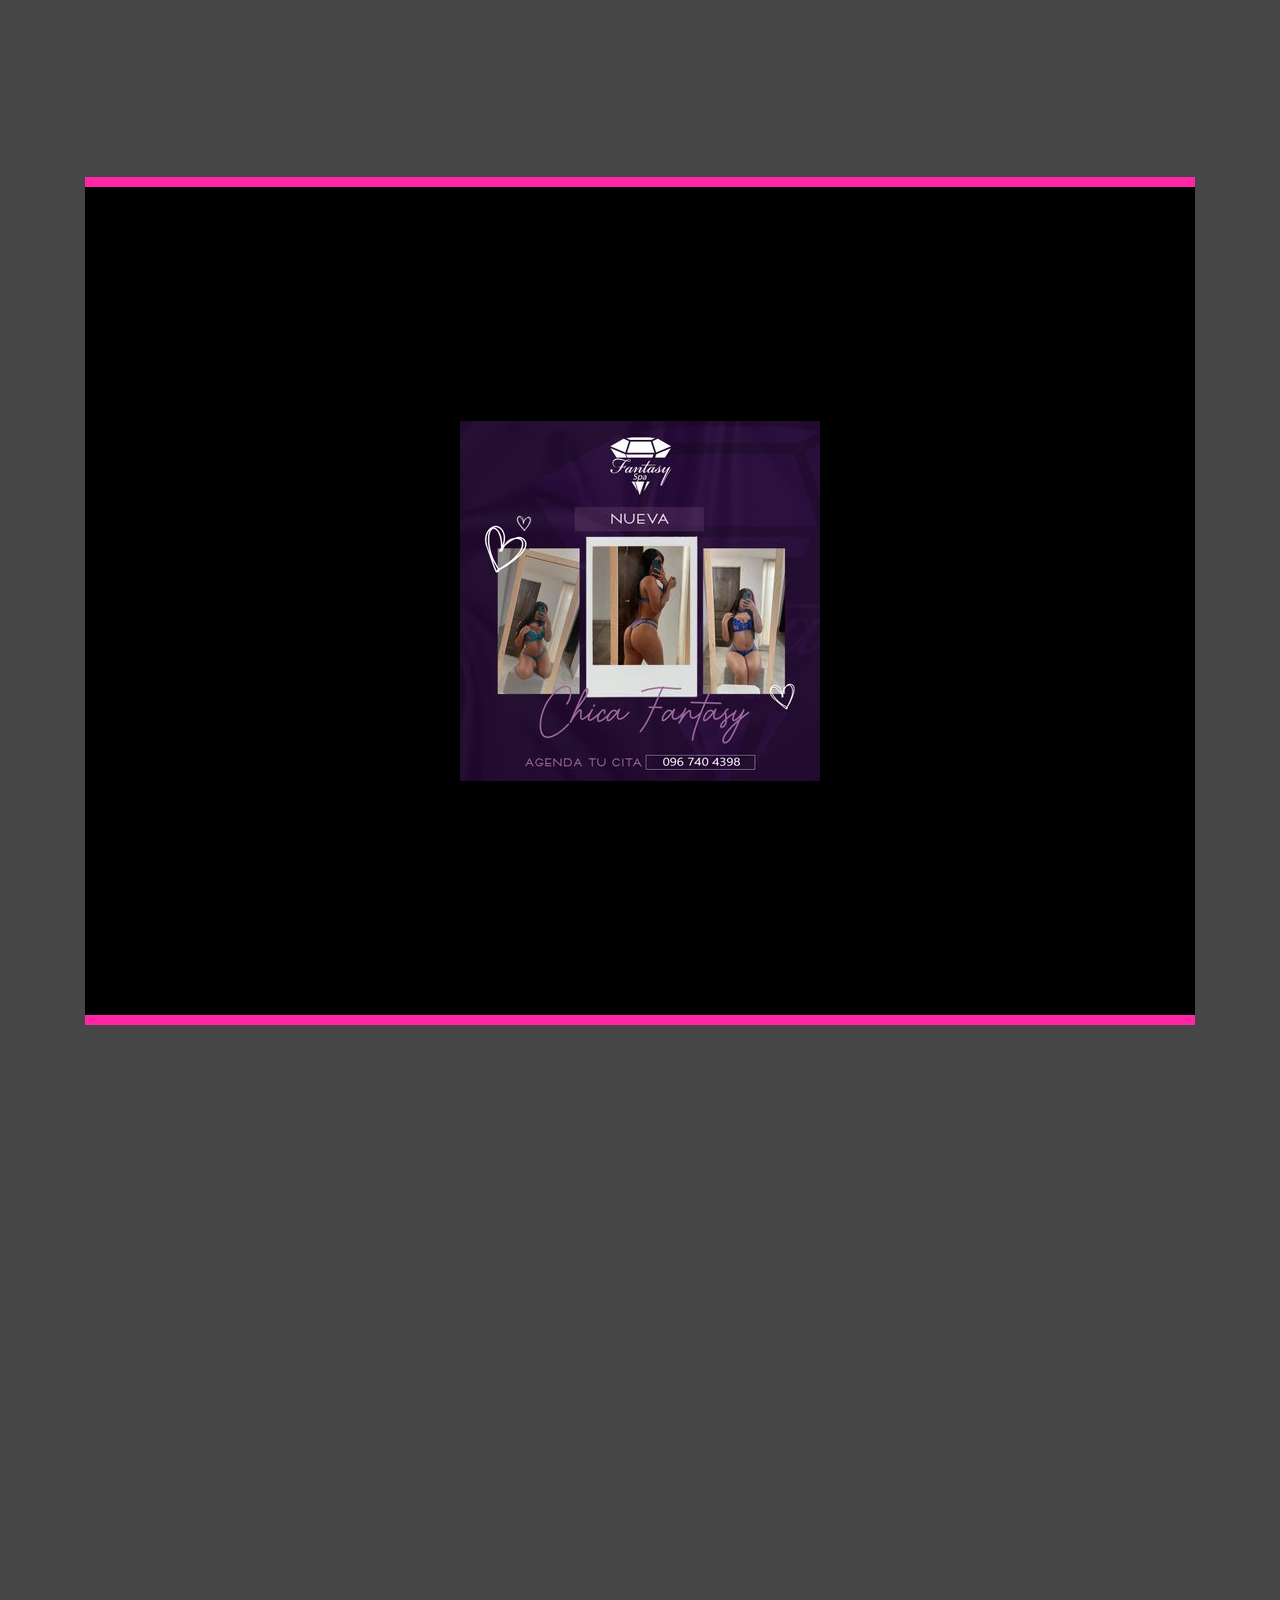
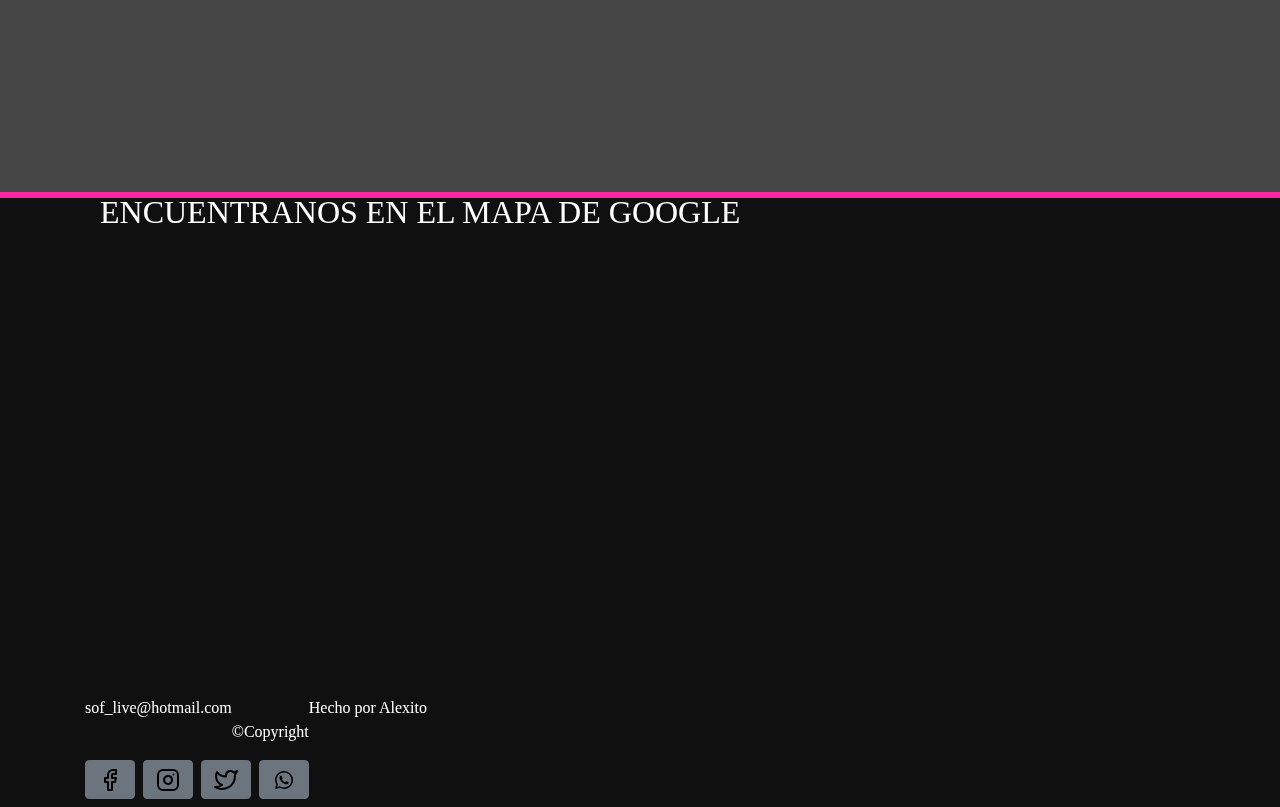
==== commit c8e76772: "Update index.html" ====
--- a/index.html
+++ b/index.html
@@ -58,9 +58,10 @@
       <div class="collapse navbar-collapse" id="collapsibleNavbar">
         <ul class="navbar-nav ml-auto">
           <!--<li class="nav-item"> <a class="nav-link" href="#">Inicio</a> </li>-->
-          <li class="nav-item"> <a class="nav-link" href="#about-us" >Nosotras</a> </li>
-          <li class="nav-item"> <a class="nav-link" href="#Chicas">Chicas</a> </li>
-          <li class="nav-item"> <a class="nav-link" href="#contact">Contacto</a> </li>
+          <li class="nav-item"> <a class="nav-link" href="#about-us" ><font color="#993366" size="3" face="Times">Sobre Nosotras</font></a> </li>
+          <li class="nav-item"> <a class="nav-link" href="#Chicas"><font color="#993366" size="3" face="Times">Chicas</font></a> </li>
+	   <li class="nav-item"> <a class="nav-link" href="#about-us" ><font color="#993366" size="3" face="Times">Galería</font></a> </li>	
+          <li class="nav-item"> <a class="nav-link" href="#contact"><font color="#993366" size="3" face="Times">Contacto</font></a> </li>
         </ul>
         <!--<ul class="navbar-nav ml-5">
           <li class="nav-item"> <a class="nav-link btn btn-danger" href="#">&nbsp;&nbsp;&nbsp;&nbsp;&nbsp;&nbsp;</a> </li>
@@ -71,7 +72,7 @@
   <div class="container">
     <div class="fh5co-banner-text-box">
      <!-- <div class="quote-box pl-5 pr-5 wow bounceInRight">-->
-        <!-- <h2><span style="color: #fdfdfd"> FANTASY SPA</span><br><span style="color: #ff25a4a9"><i>Masaje Relajante</i></span> </h2>-->
+        <!-- <h2><font color="#fdfdfd" size="3" face="Times">FANTASY SPA<br><font color="#ff25a4a9" size="3" face="Times"><i>Masaje Relajante</i> </h2>-->
         <!--</div>-->
      <!--<a href="#" class="btn text-uppercase btn-outline-danger btn-lg mr-3 mb-3 wow bounceInUp"> What's new</a> <a href="#" class="btn text-uppercase btn-outline-danger btn-lg mb-3 wow bounceInDown"> Courses</a>--> </div>
   </div>
@@ -80,7 +81,7 @@
   <div class="container">
     <div class="row">
       <div class="col-md-6">
-        <h4><span style="color: #fdfdfd"> Experimenta tu</span><br><span style="color: #ff25a4a9"><i>MEJOR MOMENTO DE RELAX</i></span> </h4>
+        <h4><font color="#fdfdfd" size="3" face="Times"> Experimenta tu<br><font color="#ff25a4a9" size="3" face="Times"><i>MEJOR MOMENTO DE RELAX</i> </h4>
 
         <li><a href="https://api.whatsapp.com/send?phone=593096 740 4398&text="  class="btn btn-secondary ml-1 mb-2"><img src="images/facebook4.svg" alt="" /></a></li>
         <hr />
@@ -94,8 +95,8 @@
   </div>
 </div>
 <div id="about-us" class="container-fluid fh5co-about-us pl-0 pr-0 parallax-window" data-parallax="scroll" data-image-src="images/about-us-bg.jpg">
-  <div class="container">
-    <div class="col-sm-6 offset-sm-6">
+  <!--<div class="container">
+     <div class="col-sm-6 offset-sm-6">
       <h2 class="wow bounceInLeft" data-wow-delay=".25s"><i>Acerca de Fantasy Spa</i></h2>
       <hr/>
       <p class="wow bounceInRight" data-wow-delay=".25s">No importa lo mal que te sientas, de Fantasy simpre se sale feliz </p>
@@ -105,7 +106,7 @@
 
       
       <!--<a class="btn btn-lg btn-outline-danger d-inline-block text-center mx-auto wow bounceInDown">Learn More</a>--> </div>
-  </div>
+  </div>--> 
 </div>
 <div class="container-fluid fh5co-content-box">
   <div class="container">
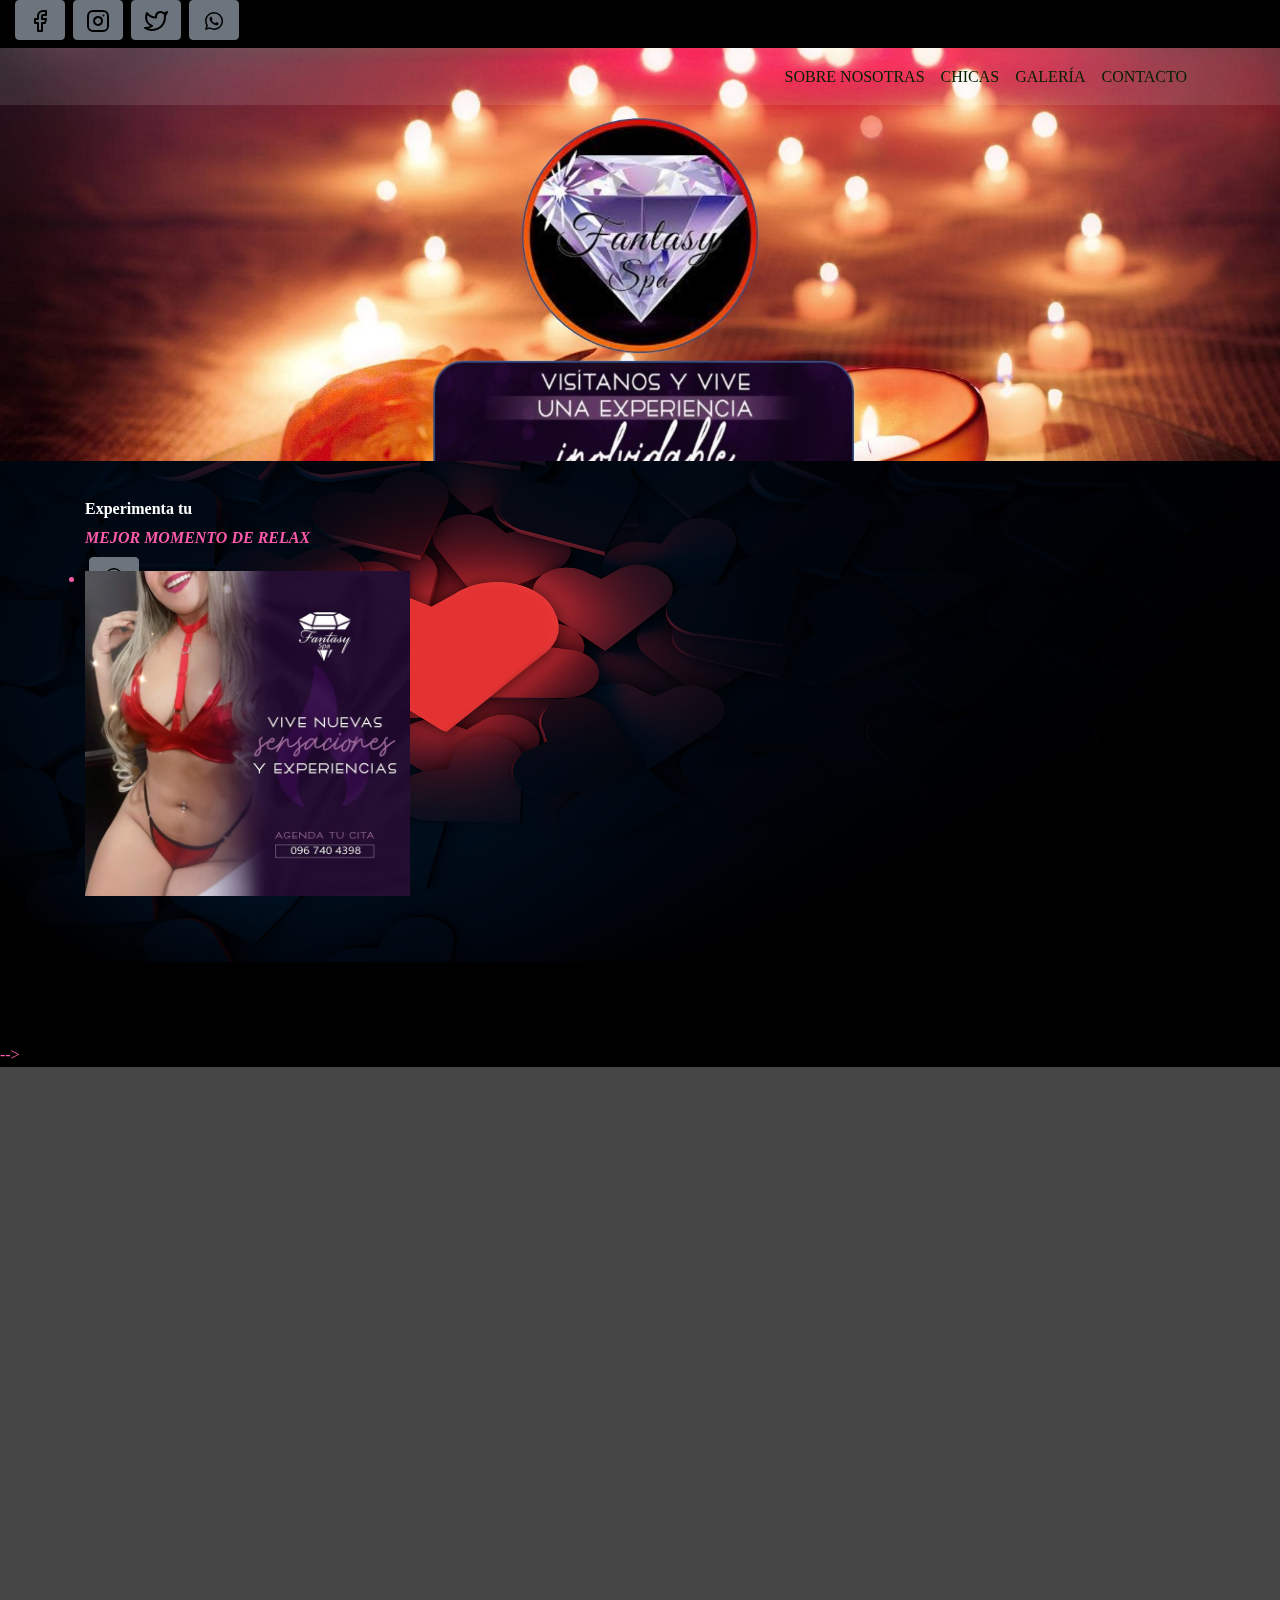
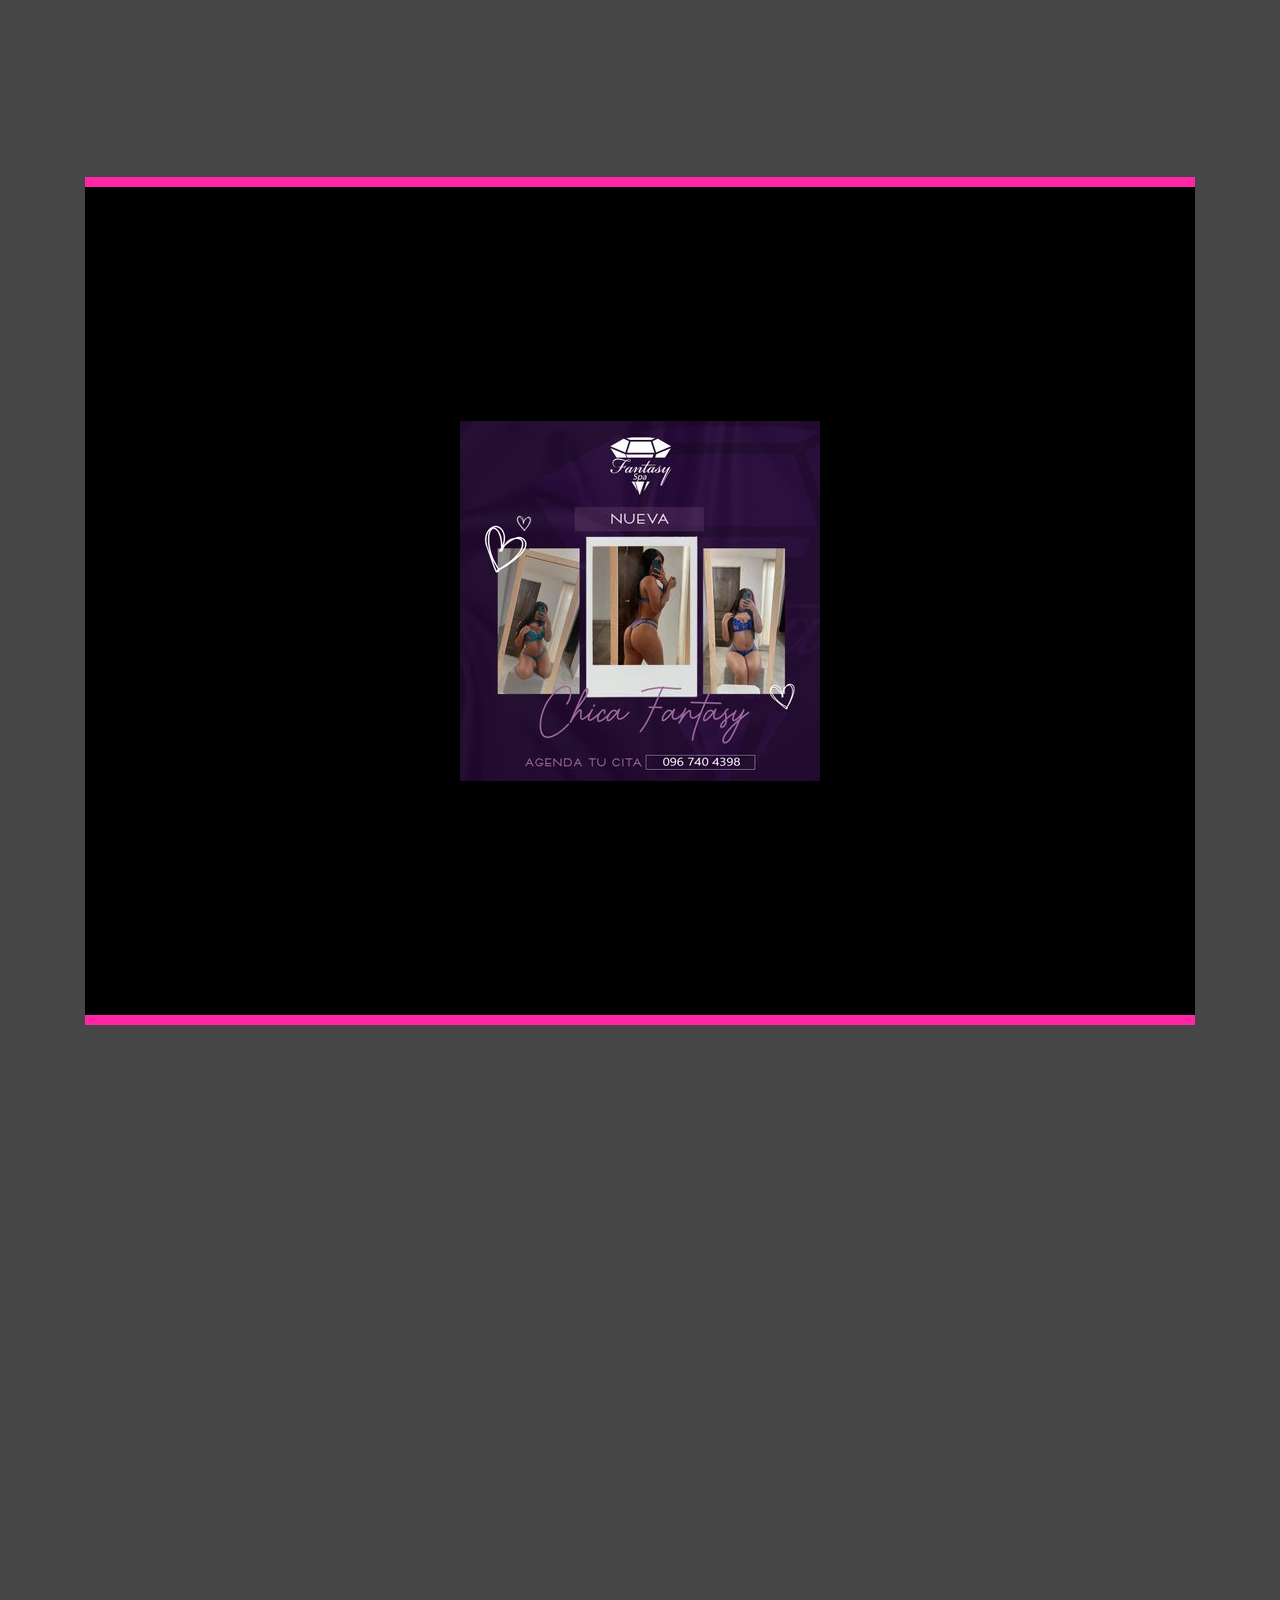
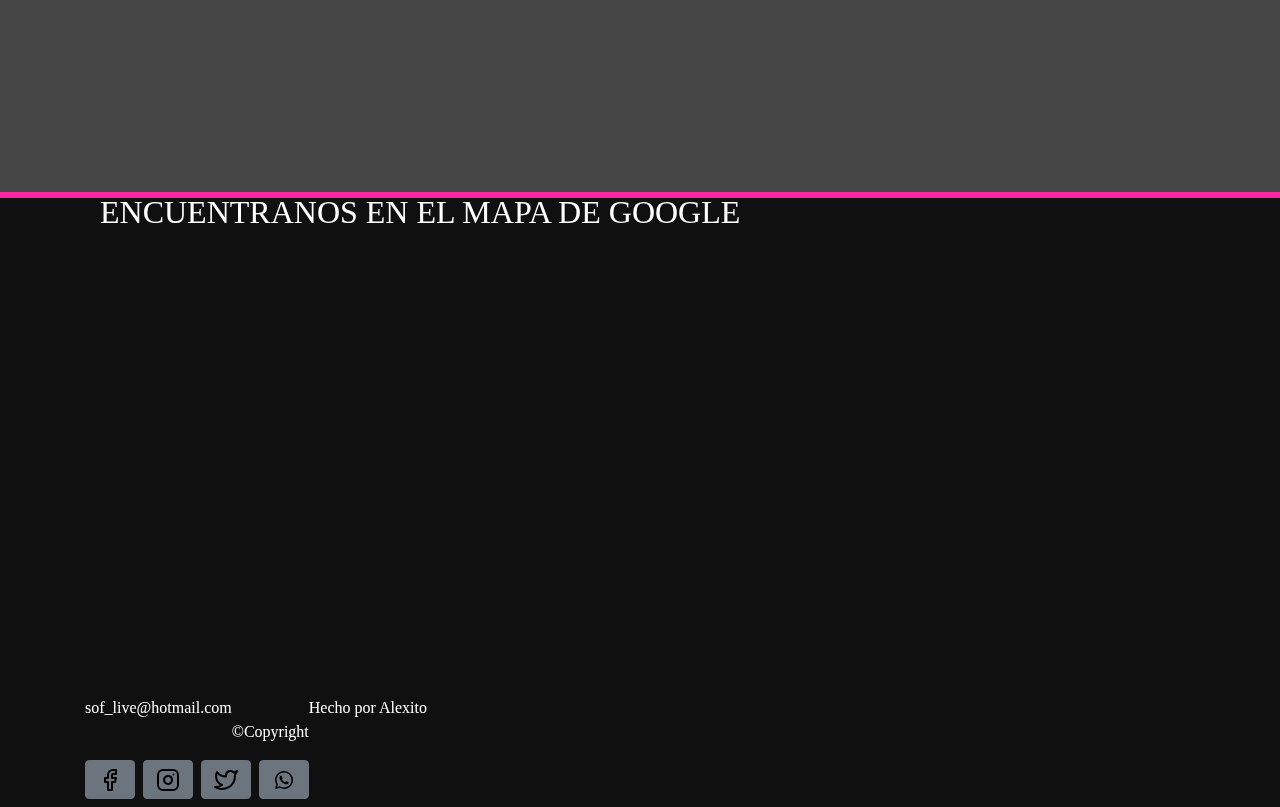
==== commit fc192fa6: "Update index.html" ====
--- a/index.html
+++ b/index.html
@@ -58,10 +58,10 @@
       <div class="collapse navbar-collapse" id="collapsibleNavbar">
         <ul class="navbar-nav ml-auto">
           <!--<li class="nav-item"> <a class="nav-link" href="#">Inicio</a> </li>-->
-          <li class="nav-item"> <a class="nav-link" href="#about-us" ><font color="#993366" size="3" face="Times">Sobre Nosotras</font></a> </li>
-          <li class="nav-item"> <a class="nav-link" href="#Chicas"><font color="#993366" size="3" face="Times">Chicas</font></a> </li>
-	   <li class="nav-item"> <a class="nav-link" href="#about-us" ><font color="#993366" size="3" face="Times">Galería</font></a> </li>	
-          <li class="nav-item"> <a class="nav-link" href="#contact"><font color="#993366" size="3" face="Times">Contacto</font></a> </li>
+          <li class="nav-item"> <a class="nav-link" href="#about-us" ><font color="rgb(12, 10, 8)" size="3" face="Times">Sobre Nosotras</font></a> </li>
+          <li class="nav-item"> <a class="nav-link" href="#Chicas"><font color="rgb(12, 10, 8)" size="3" face="Times">Chicas</font></a> </li>
+	   <li class="nav-item"> <a class="nav-link" href="#about-us" ><font color="rgb(12, 10, 8)" size="3" face="Times">Galería</font></a> </li>	
+          <li class="nav-item"> <a class="nav-link" href="#contact"><font color="rgb(12, 10, 8)" size="3" face="Times">Contacto</font></a> </li>
         </ul>
         <!--<ul class="navbar-nav ml-5">
           <li class="nav-item"> <a class="nav-link btn btn-danger" href="#">&nbsp;&nbsp;&nbsp;&nbsp;&nbsp;&nbsp;</a> </li>
@@ -72,7 +72,7 @@
   <div class="container">
     <div class="fh5co-banner-text-box">
      <!-- <div class="quote-box pl-5 pr-5 wow bounceInRight">-->
-        <!-- <h2><font color="#fdfdfd" size="3" face="Times">FANTASY SPA<br><font color="#ff25a4a9" size="3" face="Times"><i>Masaje Relajante</i> </h2>-->
+        <!-- <h2><font color="#fdfdfd" size="4" face="Times">FANTASY SPA<br><font color="#ff25a4a9" size="4" face="Times"><i>Masaje Relajante</i> </h2>-->
         <!--</div>-->
      <!--<a href="#" class="btn text-uppercase btn-outline-danger btn-lg mr-3 mb-3 wow bounceInUp"> What's new</a> <a href="#" class="btn text-uppercase btn-outline-danger btn-lg mb-3 wow bounceInDown"> Courses</a>--> </div>
   </div>
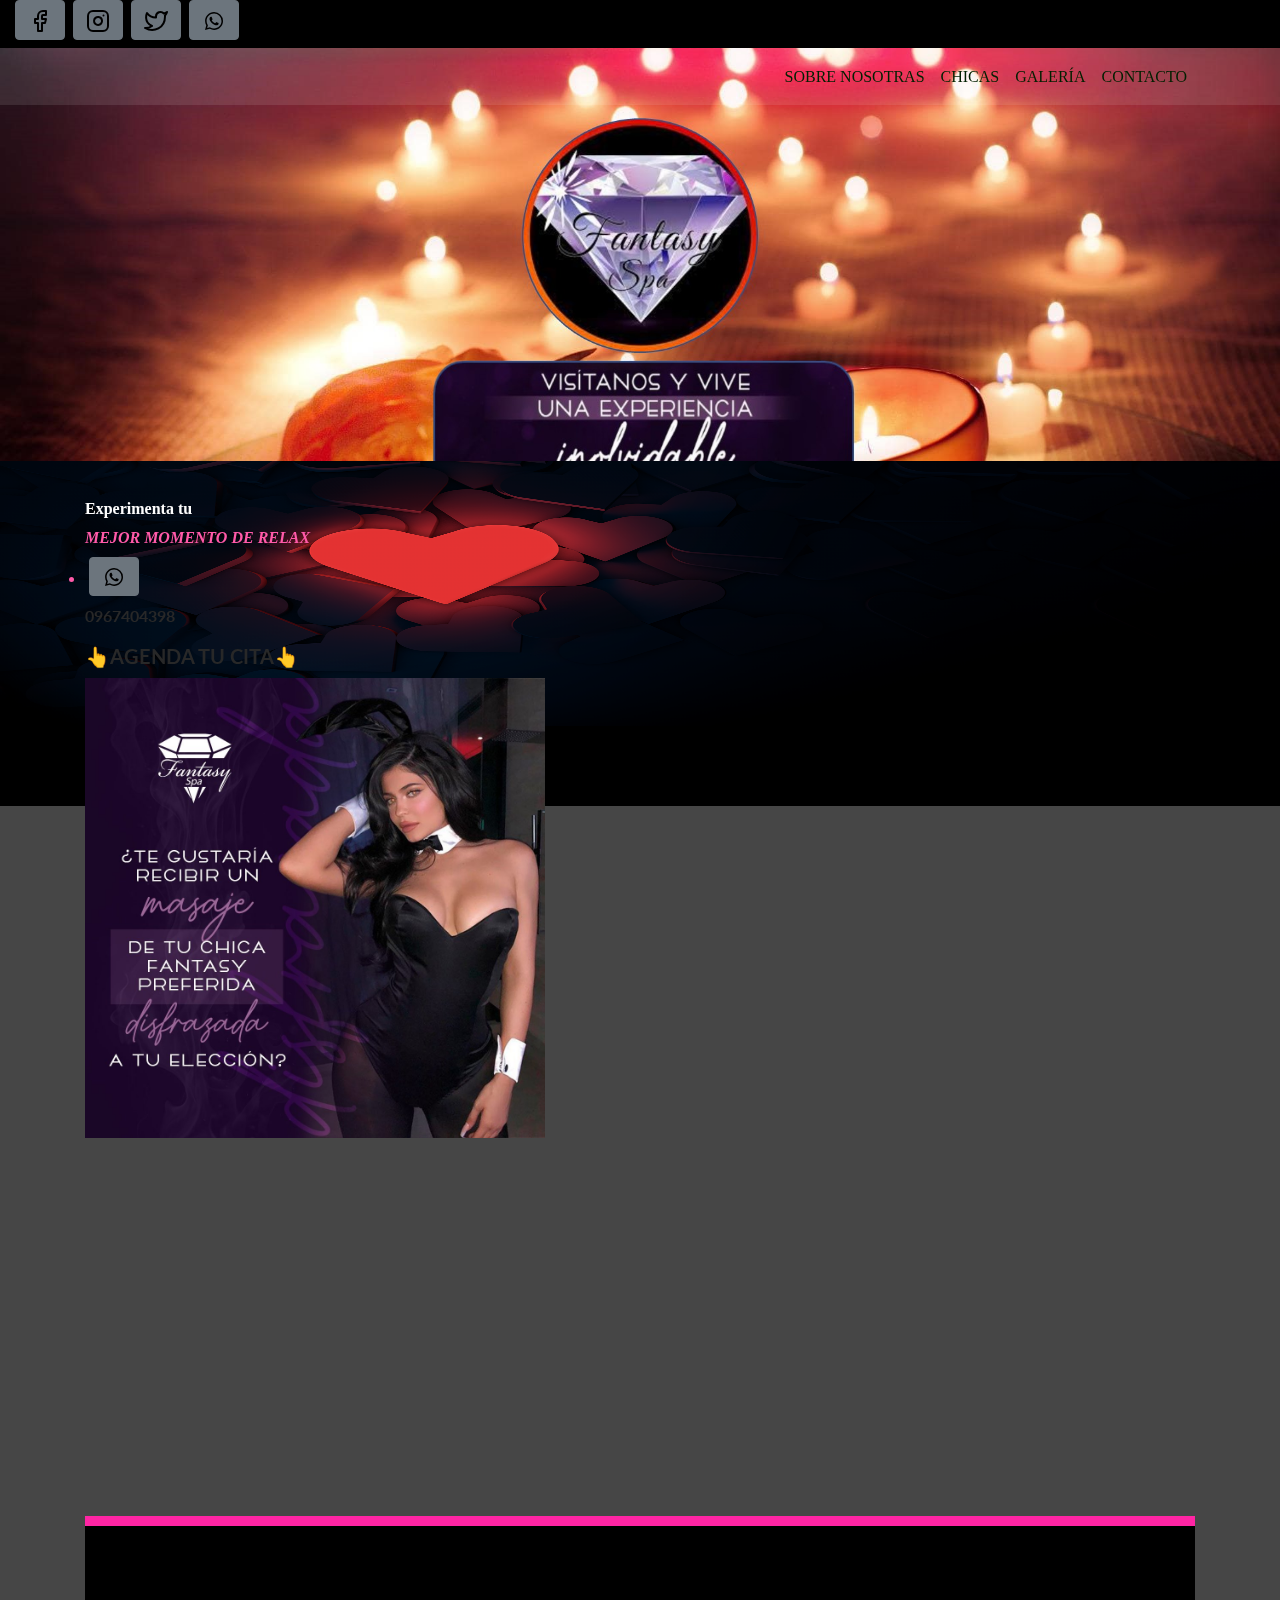
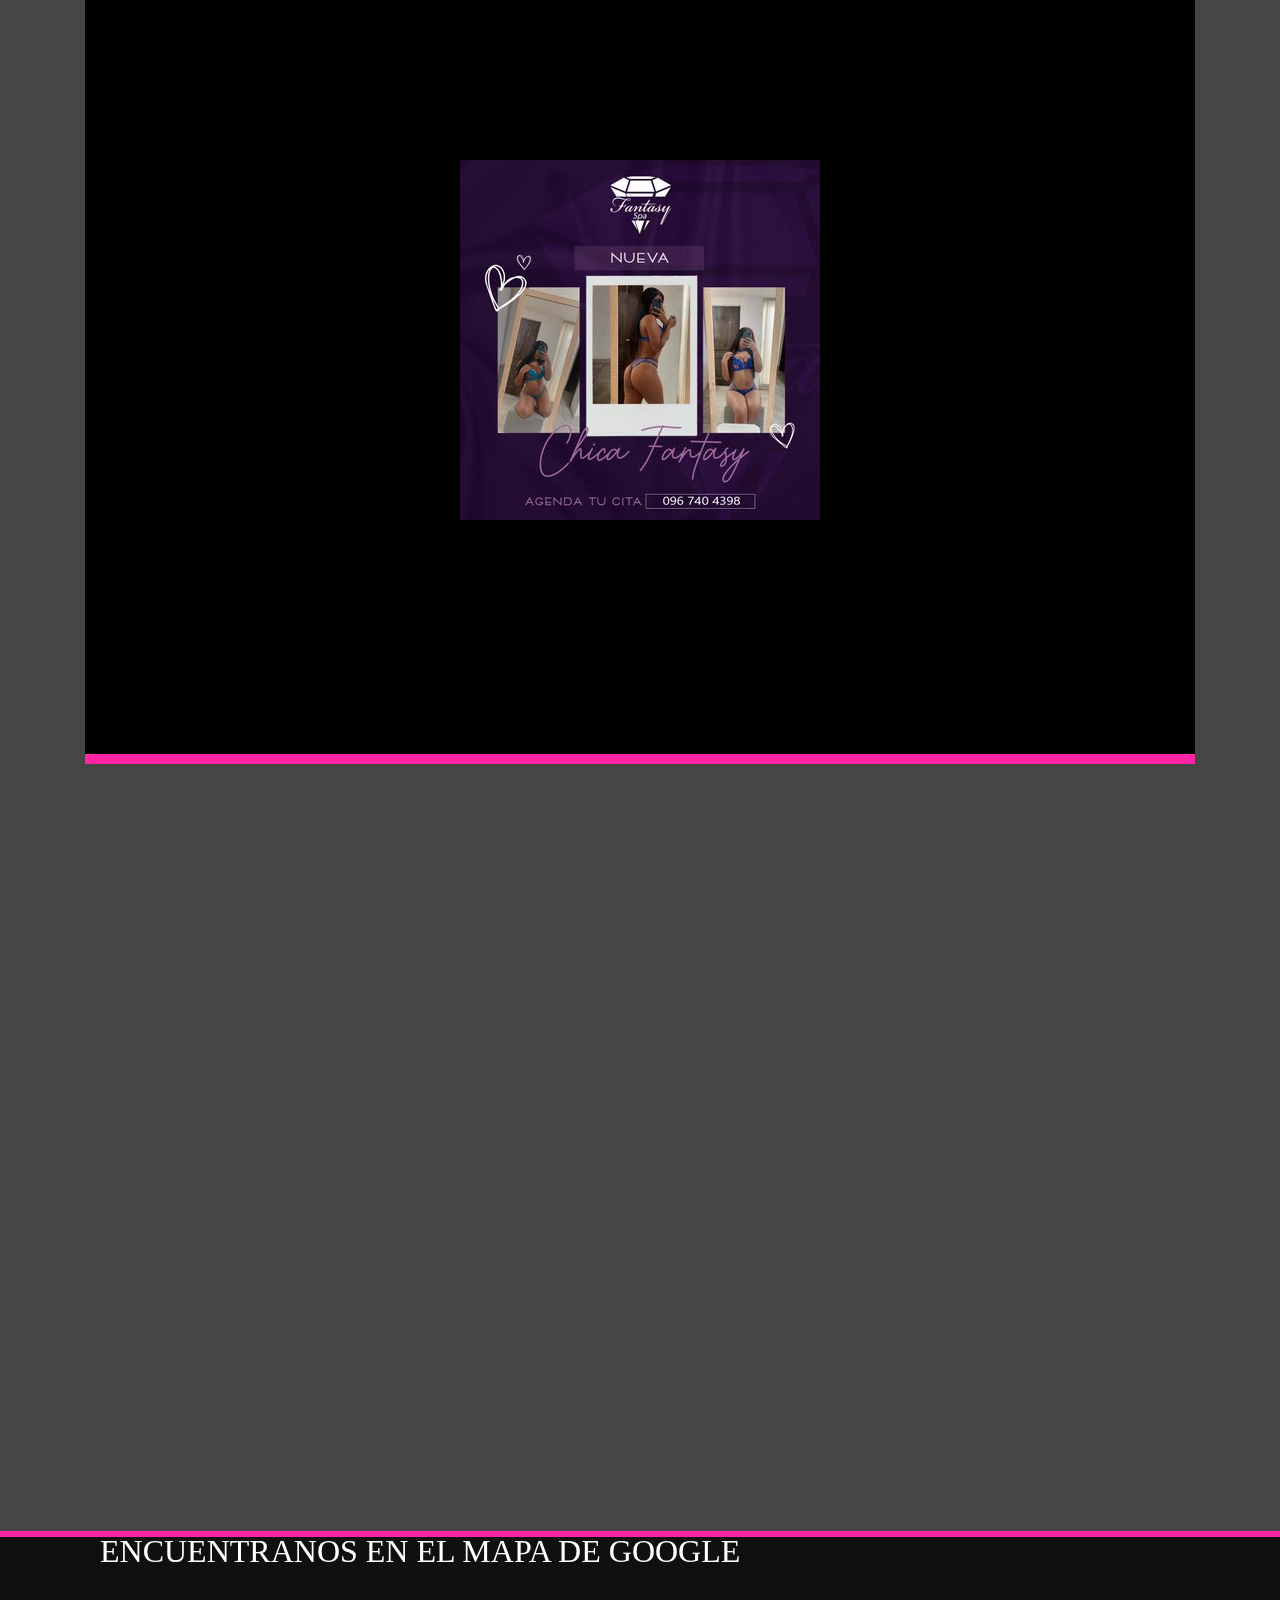
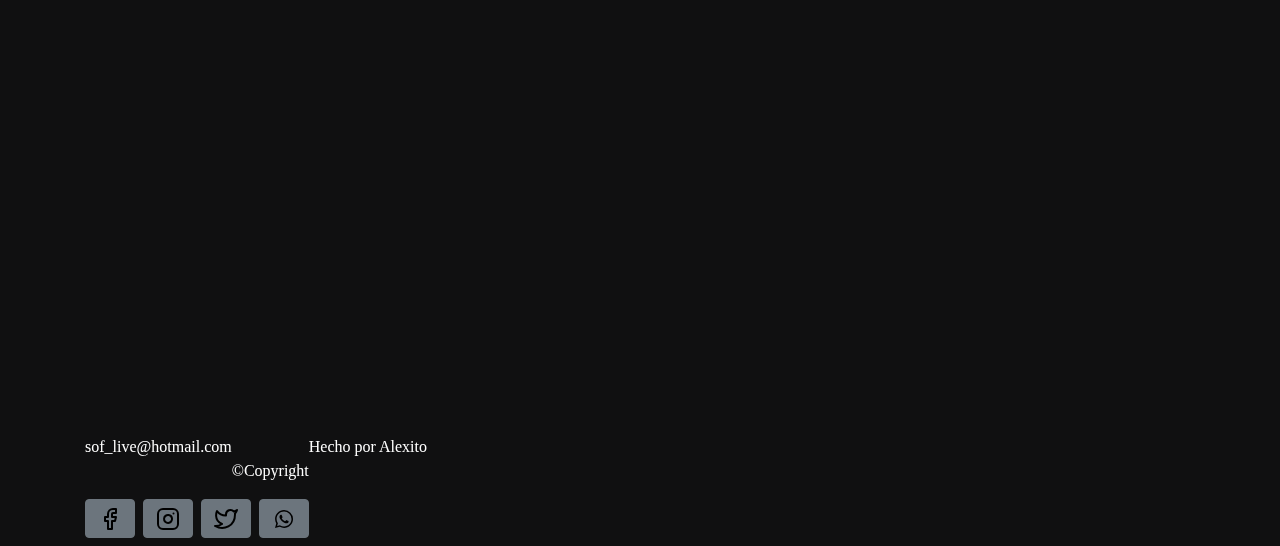
==== commit 5d72469e: "Update index.html" ====
--- a/index.html
+++ b/index.html
@@ -84,12 +84,13 @@
         <h4><font color="#fdfdfd" size="3" face="Times"> Experimenta tu<br><font color="#ff25a4a9" size="3" face="Times"><i>MEJOR MOMENTO DE RELAX</i> </h4>
 
         <li><a href="https://api.whatsapp.com/send?phone=593096 740 4398&text="  class="btn btn-secondary ml-1 mb-2"><img src="images/facebook4.svg" alt="" /></a></li>
-        <hr />
-       <!-- <h5 class="wow bounceInLeft">AGENDA TU CITA</h5>
-        <p class="wow bounceInDown">0967404398</p>-->
+        <!--<hr />-->
+	<p class="wow bounceInDown">0967404398</p>	
+        <h5 class="wow bounceInLeft">👆AGENDA TU CITA👆</h5>
+        
       </div>
       <div class="col-md-6">
-        <figure class="wow bounceInDown"> <img src="images/about-img.jpg" alt="gym" class="img-fluid" /> </figure>
+         <!--<<figure class="wow bounceInDown"> <img src="images/about-img.jpg" alt="gym" class="img-fluid" /> </figure>-->
       </div>
     </div>
   </div>
@@ -105,8 +106,8 @@
       <p>⏰: De 10am a 8pm</p>
 
       
-      <!--<a class="btn btn-lg btn-outline-danger d-inline-block text-center mx-auto wow bounceInDown">Learn More</a>--> </div>
-  </div>--> 
+      <!--<a class="btn btn-lg btn-outline-danger d-inline-block text-center mx-auto wow bounceInDown">Learn More</a> </div>-->
+  <!--</div>--> 
 </div>
 <div class="container-fluid fh5co-content-box">
   <div class="container">
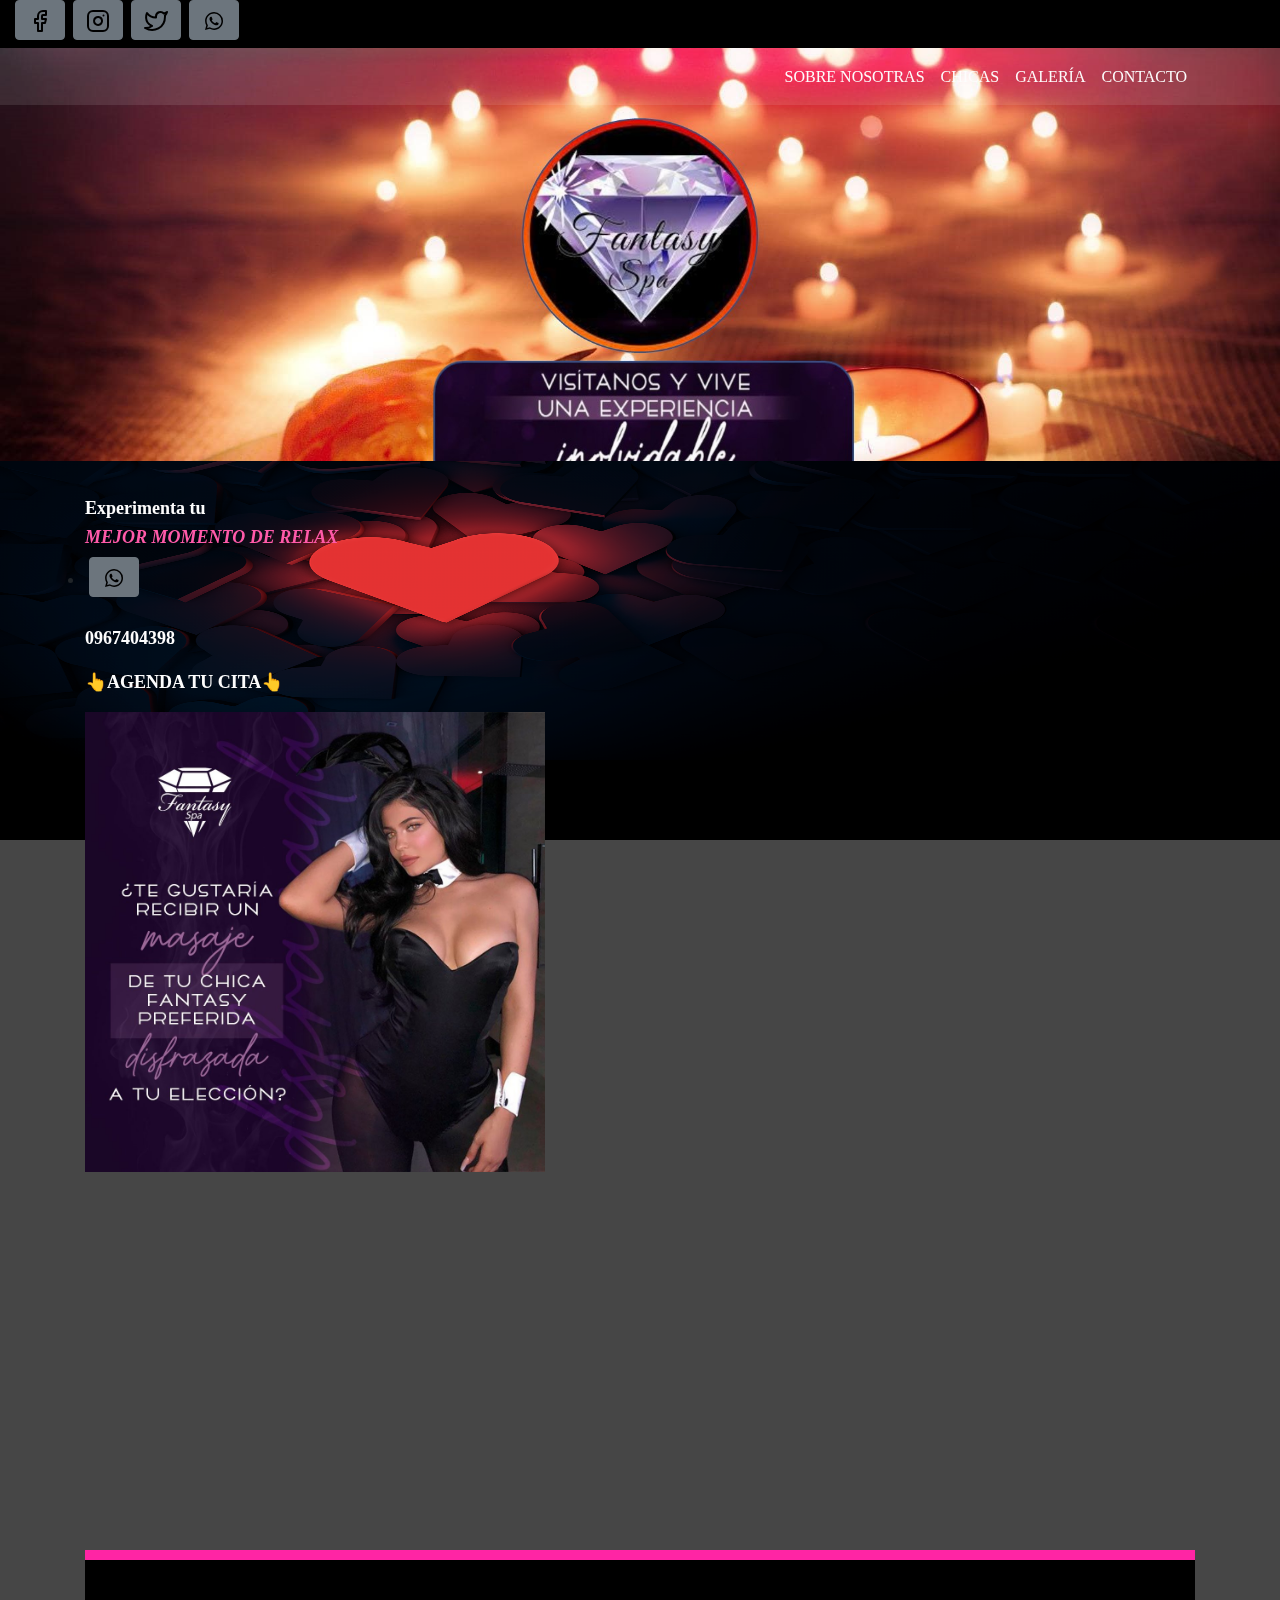
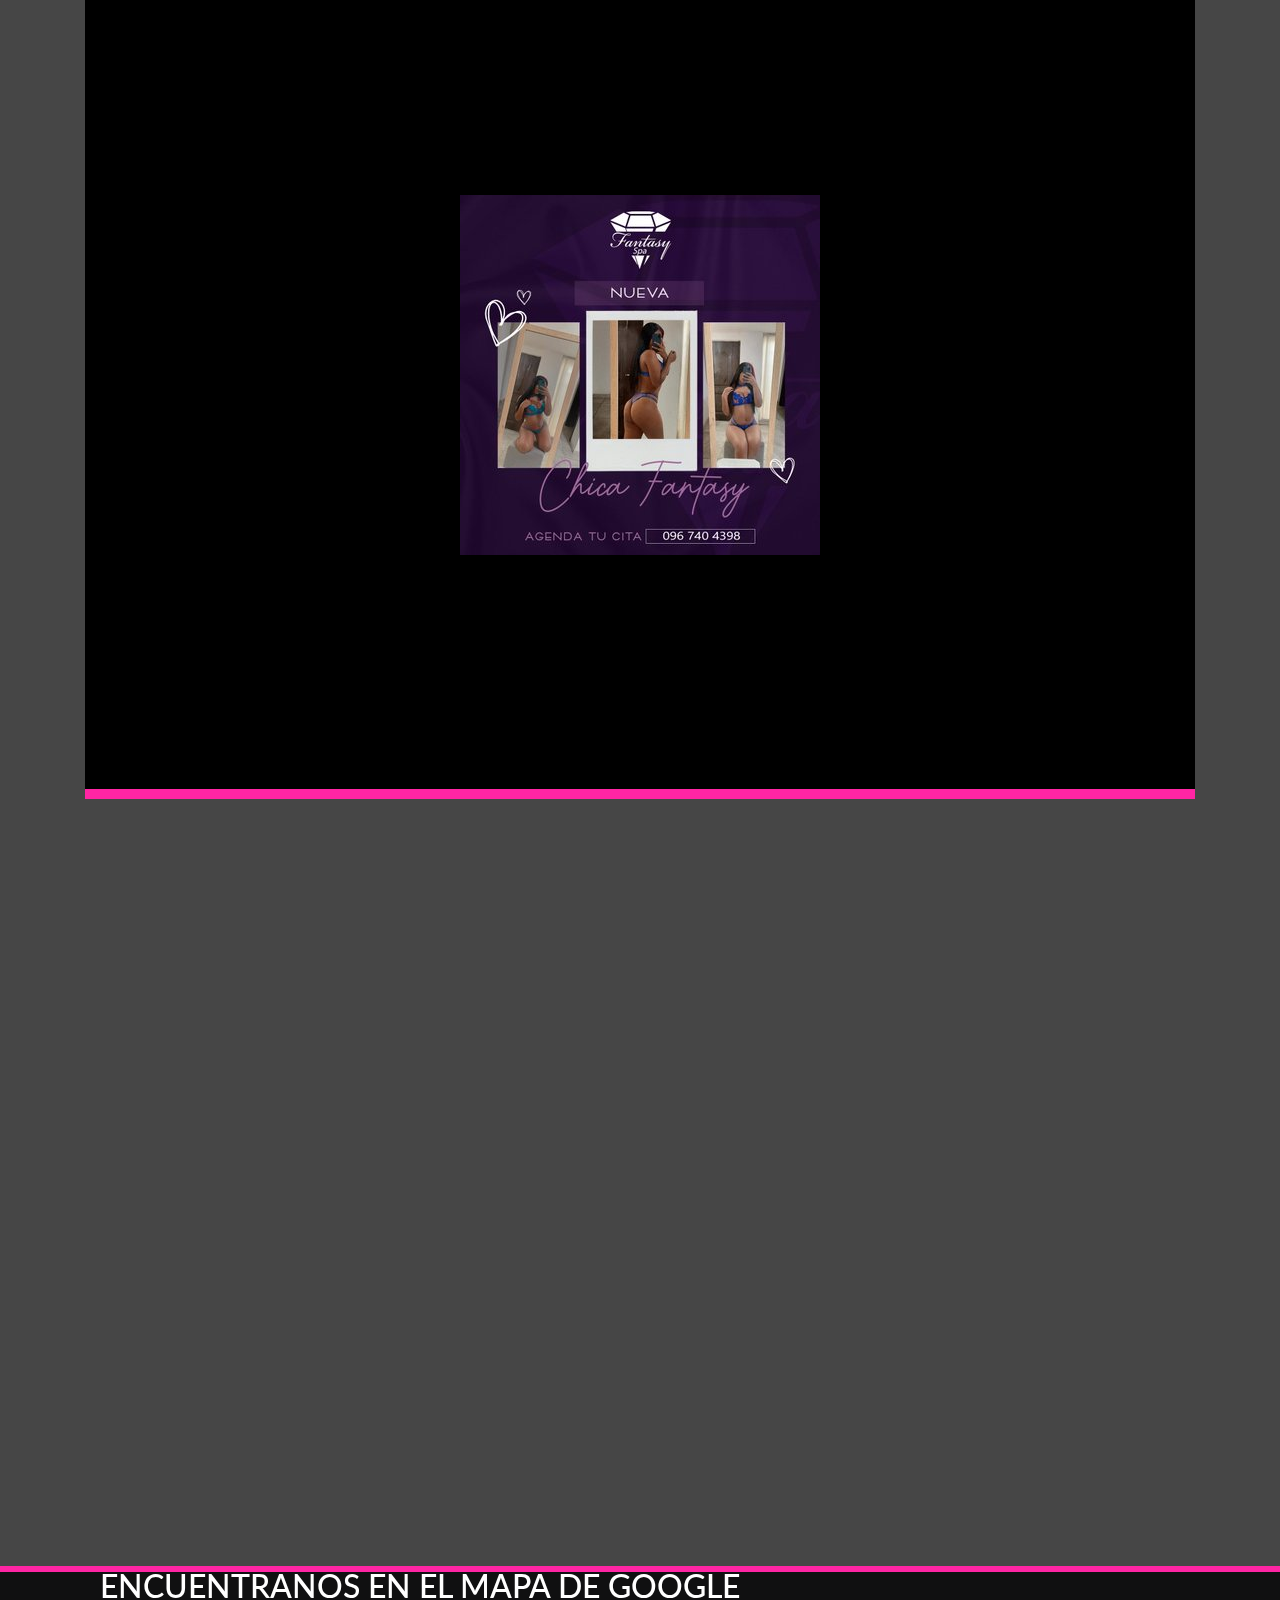
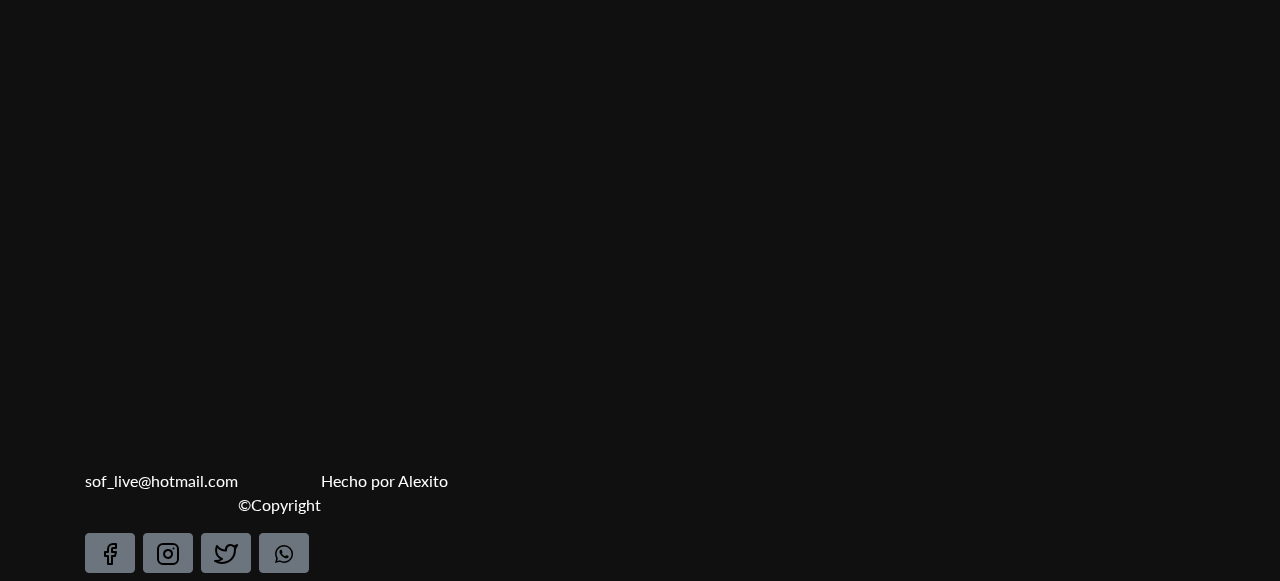
==== commit c9487323: "Update index.html" ====
--- a/index.html
+++ b/index.html
@@ -58,10 +58,10 @@
       <div class="collapse navbar-collapse" id="collapsibleNavbar">
         <ul class="navbar-nav ml-auto">
           <!--<li class="nav-item"> <a class="nav-link" href="#">Inicio</a> </li>-->
-          <li class="nav-item"> <a class="nav-link" href="#about-us" ><font color="rgb(12, 10, 8)" size="3" face="Times">Sobre Nosotras</font></a> </li>
-          <li class="nav-item"> <a class="nav-link" href="#Chicas"><font color="rgb(12, 10, 8)" size="3" face="Times">Chicas</font></a> </li>
-	   <li class="nav-item"> <a class="nav-link" href="#about-us" ><font color="rgb(12, 10, 8)" size="3" face="Times">Galería</font></a> </li>	
-          <li class="nav-item"> <a class="nav-link" href="#contact"><font color="rgb(12, 10, 8)" size="3" face="Times">Contacto</font></a> </li>
+          <li class="nav-item"> <a class="nav-link" href="#about-us" ><font color="#fdfdfd" size="3" face="Times">Sobre Nosotras</font></a> </li>
+          <li class="nav-item"> <a class="nav-link" href="#Chicas"><font color="#fdfdfd" size="3" face="Times">Chicas</font></a> </li>
+	   <li class="nav-item"> <a class="nav-link" href="#about-us" ><font color="#fdfdfd" size="3" face="Times">Galería</font></a> </li>	
+          <li class="nav-item"> <a class="nav-link" href="#contact"><font color="#fdfdfd" size="3" face="Times">Contacto</font></a> </li>
         </ul>
         <!--<ul class="navbar-nav ml-5">
           <li class="nav-item"> <a class="nav-link btn btn-danger" href="#">&nbsp;&nbsp;&nbsp;&nbsp;&nbsp;&nbsp;</a> </li>
@@ -81,12 +81,11 @@
   <div class="container">
     <div class="row">
       <div class="col-md-6">
-        <h4><font color="#fdfdfd" size="3" face="Times"> Experimenta tu<br><font color="#ff25a4a9" size="3" face="Times"><i>MEJOR MOMENTO DE RELAX</i> </h4>
-
-        <li><a href="https://api.whatsapp.com/send?phone=593096 740 4398&text="  class="btn btn-secondary ml-1 mb-2"><img src="images/facebook4.svg" alt="" /></a></li>
+        <h4><font color="#fdfdfd" size="4" face="Times"> Experimenta tu</font><br><font color="#ff25a4a9" size="4" face="Times"><i>MEJOR MOMENTO DE RELAX</font></i> </h4>
+	<li><a href="https://api.whatsapp.com/send?phone=593096 740 4398&text="  class="btn btn-secondary ml-1 mb-2"><img src="images/facebook4.svg" alt="" /></a></li>
         <!--<hr />-->
-	<p class="wow bounceInDown">0967404398</p>	
-        <h5 class="wow bounceInLeft">👆AGENDA TU CITA👆</h5>
+	<p><h4><font color="#fdfdfd" size="4" face="Times"> 0967404398</p></font></h4>
+        <p><h4><font color="#fdfdfd" size="4" face="Times"> 👆AGENDA TU CITA👆</p></font></h4>
         
       </div>
       <div class="col-md-6">
